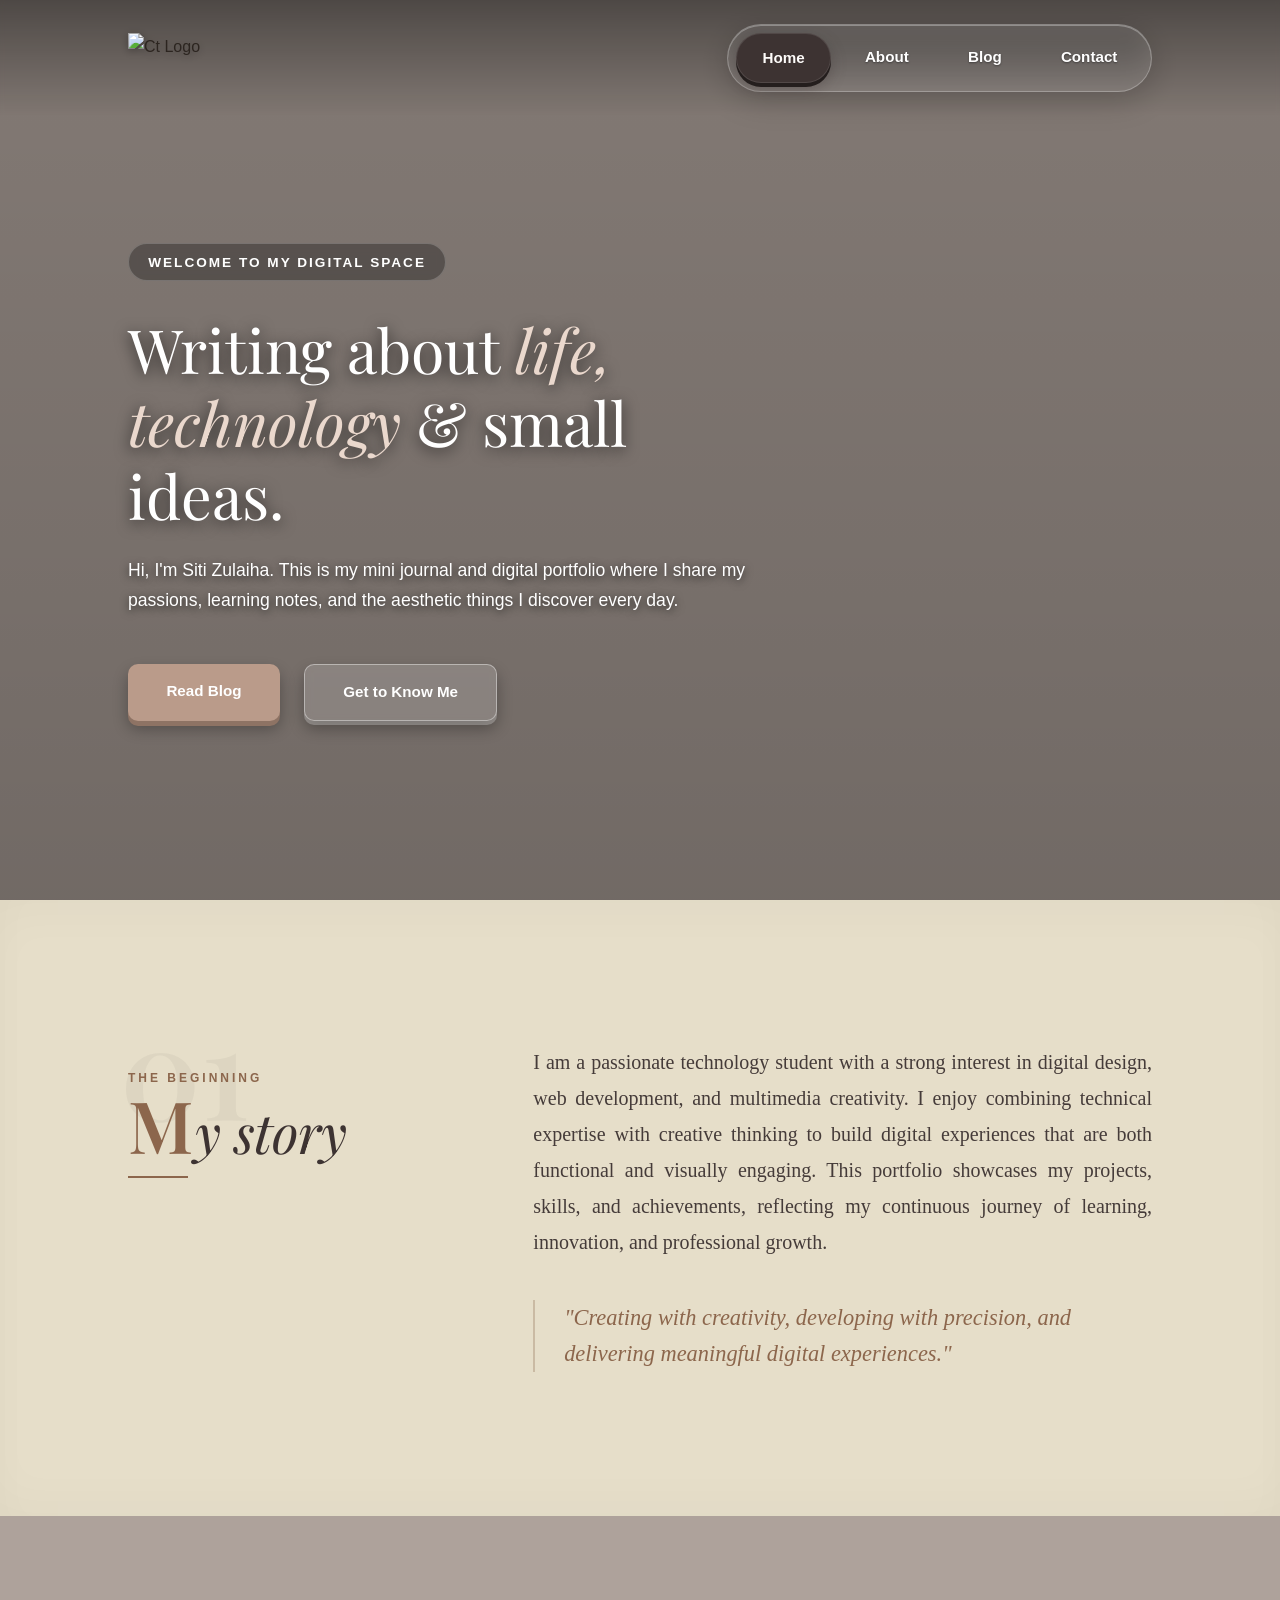
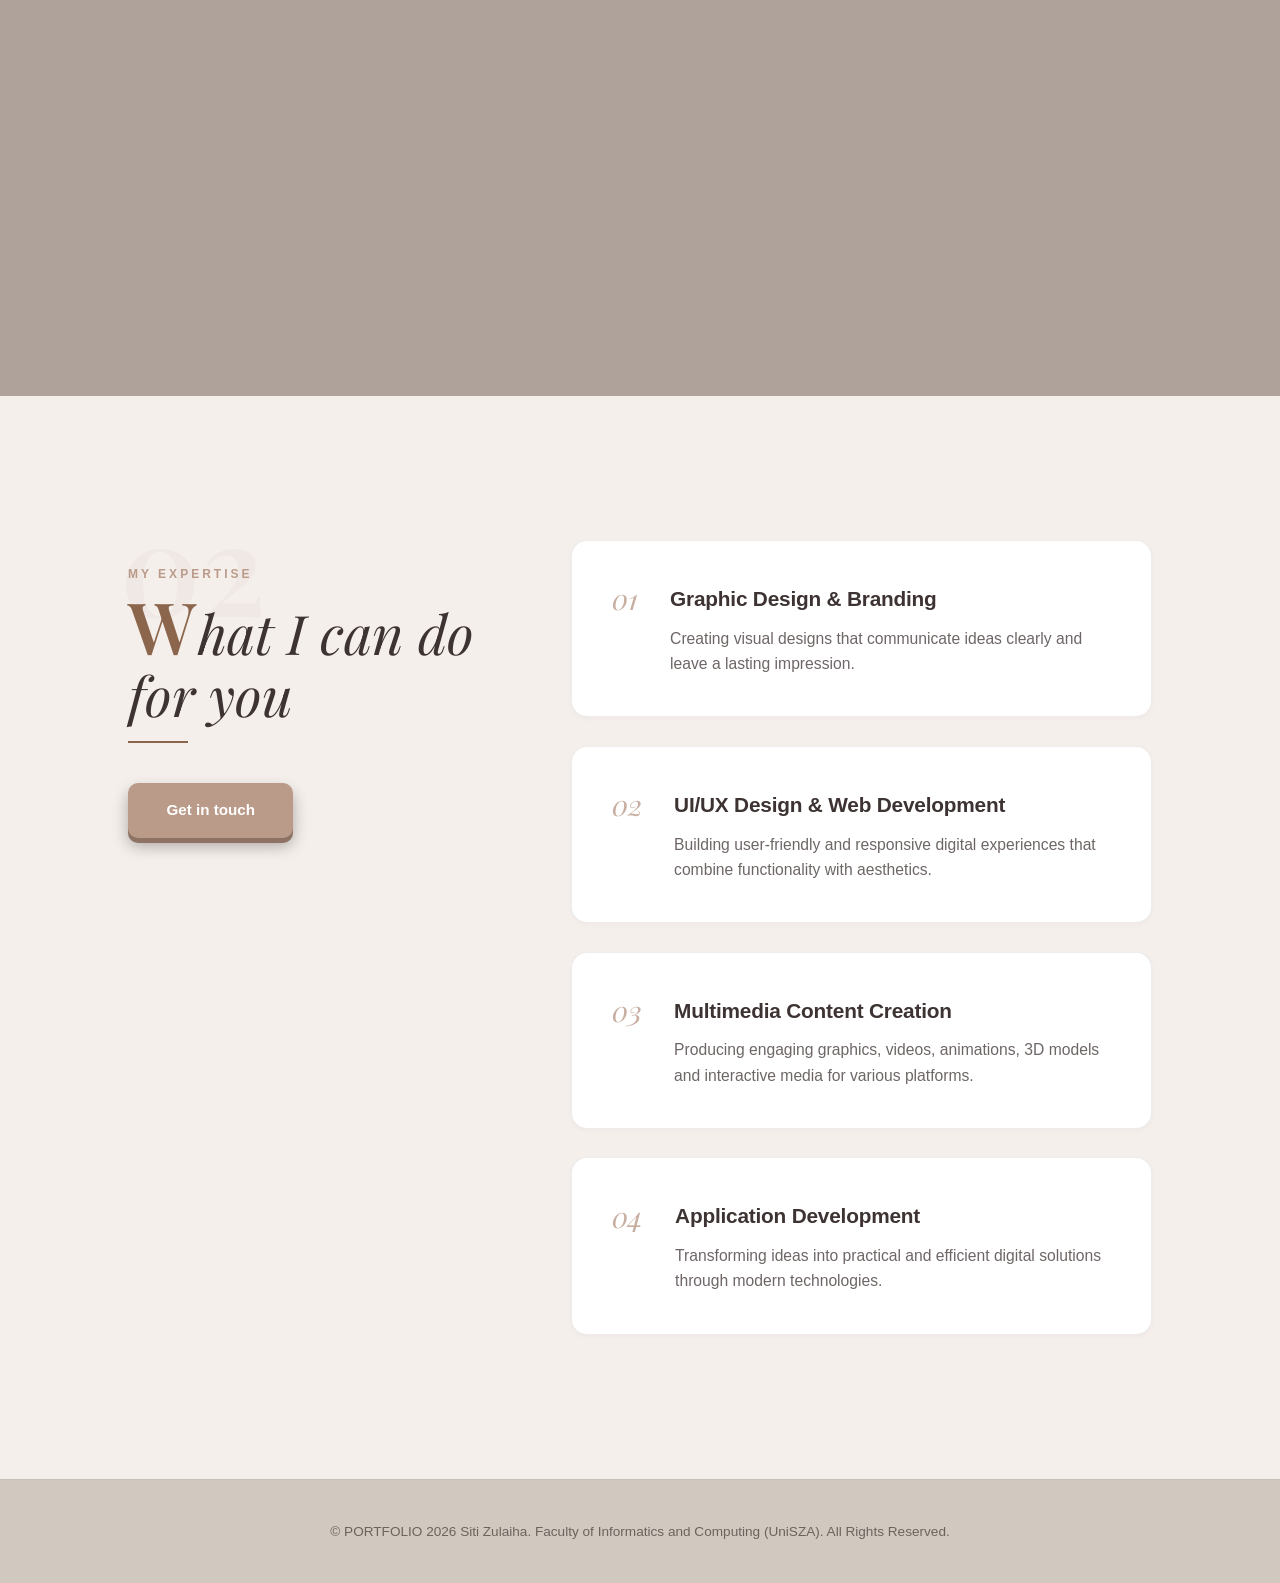
==== index.html @ e587c6ee "Fix image source and HTML entity issues Updated image source and fixed HTML entities." ====
<!DOCTYPE html>
<html lang="en">
<head>
    <meta charset="UTF-8">
    <meta name="viewport" content="width=device-width, initial-scale=1.0">
    <title>Siti Zulaiha | Personal Blog</title>

    <link rel="icon" type="image/png" href="Logo Blog.PNG">

    <link rel="stylesheet" href="style.css">
    <link rel="preconnect" href="https://fonts.googleapis.com">
    <link rel="preconnect" href="https://fonts.gstatic.com" crossorigin>
    <link href="https://fonts.googleapis.com/css2?family=Plus+Jakarta+Sans:wght=300;400;600&family=Playfair+Display:ital,wght=0,400;0,600;1,400&display=swap" rel="stylesheet">
</head>
<body>

    <div class="hero-master-container">
        
        <header>
            <div class="logo-container">
                <img src="Logo Blog.PNG" alt="Ct Logo" class="blog-logo">
            </div>
            <nav class="glass-nav-container">
                <a href="index.html" class="nav-btn-3d active">Home</a>
                <a href="about.html" class="nav-btn-3d">About</a>
                <a href="blog.html" class="nav-btn-3d">Blog</a>
                <a href="contact.html" class="nav-btn-3d">Contact</a>
            </nav>
        </header>

        <main class="hero-content">
            <div class="hero-text-side">
                <p class="sub-title">Welcome to My Digital Space</p>
                <h1>Writing about <span>life, technology</span> & small ideas.</h1>
                <p class="description">
                    Hi, I'm Siti Zulaiha. This is my mini journal and digital portfolio where I share my passions, learning notes, and the aesthetic things I discover every day.
                </p>
                <div class="cta-buttons">
                    <a href="blog.html" class="btn-3d-primary">Read Blog</a>
                    <a href="about.html" class="btn-3d-secondary">Get to Know Me</a>
                </div>
            </div>
        </main>
        
    </div>

    <section class="story-section">
        <div class="story-container">
            <div class="story-title">
                <span class="story-watermark">01</span>
                <p class="story-subtitle-tag">The Beginning</p>
                <h2>My story</h2>
            </div>
            <div class="story-text">
                <p class="story-p-newroman">
                    I am a passionate technology student with a strong interest in digital design, web development, and multimedia creativity. I enjoy combining technical expertise with creative thinking to build digital experiences that are both functional and visually engaging. This portfolio showcases my projects, skills, and achievements, reflecting my continuous journey of learning, innovation, and professional growth.
                </p>
                <blockquote class="story-quote">
                    "Creating with creativity, developing with precision, and delivering meaningful digital experiences."
                </blockquote>
            </div>
        </div>
    </section>

    <div class="services-banner"></div>

    <section class="services-section">
        <div class="services-grid">
            
            <div class="services-left">
                <span class="services-watermark">02</span>
                <p class="services-tag">My Expertise</p>
                <h2>What I can do for you</h2>
                <div class="cta-bottom">
                    <a href="contact.html" class="btn-3d-primary">Get in touch</a>
                </div>
            </div>
            
            <div class="services-right">
                
                <div class="service-card">
                    <span class="service-num">01</span>
                    <div class="service-card-content">
                        <h3>Graphic Design & Branding</h3>
                        <p>Creating visual designs that communicate ideas clearly and leave a lasting impression.</p>
                    </div>
                </div>

                <div class="service-card">
                    <span class="service-num">02</span>
                    <div class="service-card-content">
                        <h3>UI/UX Design & Web Development</h3>
                        <p>Building user-friendly and responsive digital experiences that combine functionality with aesthetics.</p>
                    </div>
                </div>

                <div class="service-card">
                    <span class="service-num">03</span>
                    <div class="service-card-content">
                        <h3>Multimedia Content Creation</h3>
                        <p>Producing engaging graphics, videos, animations, 3D models and interactive media for various platforms.</p>
                    </div>
                </div>

                <div class="service-card">
                    <span class="service-num">04</span>
                    <div class="service-card-content">
                        <h3>Application Development</h3>
                        <p>Transforming ideas into practical and efficient digital solutions through modern technologies.</p>
                    </div>
                </div>

            </div>
        </div>
    </section>

    <footer>
        <p>&copy; PORTFOLIO 2026 Siti Zulaiha. Faculty of Informatics and Computing (UniSZA). All Rights Reserved.</p>
    </footer>

   
    <script>
   
        const audioPath = encodeURI('click.mp3');
        const clickAudio = new Audio('click.mp3');
        
       
        clickAudio.preload = 'auto';
        clickAudio.load();

        
        const targetSelectors = '.btn-3d-primary, .btn-3d-secondary, .nav-btn-3d';
        const buttons = document.querySelectorAll(targetSelectors);

        
        buttons.forEach(button => {
            button.addEventListener('click', (e) => {
              
                clickAudio.currentTime = 0; 
                let playPromise = clickAudio.play();
                
                if (playPromise !== undefined) {
                    playPromise.catch(error => {
                        console.log;
                    });
                }
            });
        });

       
        document.addEventListener('click', (e) => {
            const element = e.target;
            
            if (element.tagName === 'A') {
                const text = element.innerText.trim().toLowerCase();
                const allowedTexts = ['home', 'about', 'blog', 'contact', 'read blog', 'get to know me', 'get in touch'];
                
                if (allowedTexts.includes(text)) {
                    clickAudio.currentTime = 0;
                    clickAudio.play().catch(() => {});
                }
            }
        });
    </script>

</body>
</html>
---- style.css ----
:root {
    --bg-color: #FDFBF9;       
    --text-color: #3D3332;     
    --accent-color: #BA9B8A;   
    --accent-shadow: #8E7364;  
    --font-serif: 'Playfair Display', Georgia, serif;
    --font-sans: 'Plus Jakarta Sans', sans-serif;
    --story-bg: #E6DEC9;       
}

* {
    margin: 0;
    padding: 0;
    box-sizing: border-box;
}

html {
    scroll-behavior: smooth;
}

body {
    background-color: var(--bg-color);
    color: var(--text-color);
    font-family: var(--font-sans);
    line-height: 1.7;
    -webkit-font-smoothing: antialiased;
}


.hero-master-container {
    position: relative;
    width: 100%;
    min-height: 100vh; 
    background-image: linear-gradient(rgba(0, 0, 0, 0.25), rgba(0, 0, 0, 0.35)), url('Wallpaper HomePage.jpeg');
    background-size: cover;
    background-position: center;
    background-repeat: no-repeat;
    display: flex;
    flex-direction: column;
}


header {
    display: flex;
    justify-content: space-between;
    align-items: center;
    padding: 1.5rem 10%;
    width: 100%;
    position: fixed;            
    top: 0;
    left: 0;
    z-index: 1000;              
    background: linear-gradient(to bottom, rgba(0,0,0,0.4) 0%, rgba(0,0,0,0) 100%);
    backdrop-filter: blur(2px);
    -webkit-backdrop-filter: blur(2px);
}

.logo-container {
    display: flex;
    align-items: center;
}

.blog-logo {
    height: 50px;              
    width: auto;
    object-fit: contain;
    filter: drop-shadow(0px 2px 4px rgba(0,0,0,0.3)); 
}

.glass-nav-container {
    display: flex;
    gap: 0.5rem;
    background: rgba(255, 255, 255, 0.12); 
    padding: 0.5rem;
    border-radius: 100px;
    backdrop-filter: blur(15px);
    -webkit-backdrop-filter: blur(15px);
    border: 1px solid rgba(255, 255, 255, 0.25);
    box-shadow: 0 8px 32px rgba(0, 0, 0, 0.2),
                inset 0 1px 0 rgba(255, 255, 255, 0.3);
}

.nav-btn-3d {
    text-decoration: none;
    color: #FFFFFF; 
    font-weight: 600;
    font-size: 0.95rem;
    padding: 0.7rem 1.6rem;
    border-radius: 100px;
    position: relative;
    text-shadow: 0 1px 2px rgba(0, 0, 0, 0.4);
    background-color: transparent;
    transition: all 0.35s cubic-bezier(0.34, 1.56, 0.64, 1); 
}

.nav-btn-3d.active {
    color: #FDFBF9 !important;          
    background-color: #3D3332;          
    text-shadow: none;
    font-weight: 700;
    border: 1px solid rgba(255, 255, 255, 0.1);
    box-shadow: 0px 4px 0px #241E1D, 
                0px 6px 15px rgba(61, 51, 50, 0.4); 
}

.nav-btn-3d:hover {
    color: #FFFFFF !important;
    background-color: var(--accent-color); 
    text-shadow: none;
    transform: translateY(-3px) scale(1.08); 
    box-shadow: 0px 8px 20px rgba(186, 155, 138, 0.4), 
                0px 4px 0px var(--accent-shadow); 
}

.nav-btn-3d.active:hover {
    background-color: #524544; 
    transform: translateY(-3px) scale(1.08); 
    box-shadow: 0px 8px 20px rgba(61, 51, 50, 0.35), 
                0px 4px 0px #241E1D;
}

.nav-btn-3d:active, .nav-btn-3d.active:active {
    transform: translateY(4px) scale(0.92) !important;
    box-shadow: 0px 0px 0px transparent !important;
    transition: all 0.05s ease !important; 
}


.hero-content {
    flex: 1;
    display: flex;
    align-items: center;
    padding: 8rem 10% 4rem 10%; 
    position: relative;
    z-index: 5;
}

.hero-text-side {
    max-width: 650px;
}

.sub-title {
    font-size: 0.85rem;
    text-transform: uppercase;
    letter-spacing: 2px;
    color: #FFFFFF;            
    font-weight: 600;          
    background-color: rgba(0, 0, 0, 0.3); 
    padding: 0.4rem 1.2rem;
    border-radius: 50px;       
    margin-bottom: 2rem;
    display: inline-block;
    backdrop-filter: blur(4px);
    border: 1px solid rgba(255, 255, 255, 0.2);
}

.hero-text-side h1 {
    font-family: var(--font-serif);
    font-size: 3.8rem;
    font-weight: 400;
    line-height: 1.2;
    margin-bottom: 1.5rem;
    color: #FFFFFF; 
    text-shadow: 0 3px 15px rgba(0, 0, 0, 0.7); 
}

.hero-text-side h1 span {
    font-style: italic;
    color: #EAD8CD; 
}

.description {
    font-size: 1.1rem;
    font-weight: 400;
    margin-bottom: 3rem;
    color: #FFFFFF;
    text-shadow: 0 2px 8px rgba(0, 0, 0, 0.7);
}


.cta-buttons {
    display: flex;
    gap: 1.5rem;
}

.btn-3d-primary {
    text-decoration: none;
    display: inline-block;
    background-color: var(--accent-color);
    color: #FFFFFF;
    padding: 0.9rem 2.4rem;
    border-radius: 10px;
    font-size: 0.95rem;
    font-weight: 600;
    border: none;
    position: relative;
    cursor: pointer;
    transition: all 0.15s cubic-bezier(0.25, 0.8, 0.25, 1);
    box-shadow: 0px 5px 0px var(--accent-shadow), 
                0px 8px 15px rgba(0, 0, 0, 0.3);
}

.btn-3d-primary:hover {
    transform: translateY(-2px); 
    background-color: #C6A796;   
    box-shadow: 0px 7px 0px var(--accent-shadow), 
                0px 12px 20px rgba(0, 0, 0, 0.35);
}

.btn-3d-primary:active {
    transform: translateY(6px) scale(0.95) !important;
    box-shadow: 0px 1px 0px var(--accent-shadow), 
                0px 2px 4px rgba(0, 0, 0, 0.2) !important;
    transition: all 0.05s ease !important;
}

.btn-3d-secondary {
    text-decoration: none;
    display: inline-block;
    background-color: rgba(255, 255, 255, 0.15);
    color: #FFFFFF;
    padding: 0.9rem 2.4rem;
    border-radius: 10px;
    font-size: 0.95rem;
    font-weight: 600;
    cursor: pointer;
    backdrop-filter: blur(4px);
    transition: all 0.15s cubic-bezier(0.25, 0.8, 0.25, 1);
    border: 1px solid rgba(255, 255, 255, 0.4);
    box-shadow: 0px 4px 0px rgba(255, 255, 255, 0.25), 
                0px 8px 15px rgba(0, 0, 0, 0.3);
}

.btn-3d-secondary:hover {
    transform: translateY(-2px);
    background-color: rgba(255, 255, 255, 0.25);
    border-color: rgba(255, 255, 255, 0.6);
    box-shadow: 0px 6px 0px rgba(255, 255, 255, 0.35), 
                0px 12px 20px rgba(0, 0, 0, 0.35);
}

.btn-3d-secondary:active {
    transform: translateY(5px) scale(0.95) !important;
    box-shadow: 0px 1px 0px rgba(255, 255, 255, 0.15), 
                0px 2px 4px rgba(0, 0, 0, 0.2) !important;
    transition: all 0.05s ease !important;
}


.story-section {
    padding: 9rem 10%;
    background-color: var(--story-bg); 
    box-shadow: inset 0 20px 40px rgba(0, 0, 0, 0.02), 
                inset 0 -20px 40px rgba(0, 0, 0, 0.02);
}

.story-container {
    display: grid;
    grid-template-columns: 1fr 2fr;
    gap: 6rem;
    max-width: 1100px;
    margin: 0 auto;
    align-items: flex-start;
}

.story-title {
    position: relative;
    padding-top: 1.5rem;
}

.story-watermark {
    font-family: var(--font-serif);
    font-size: 8rem;
    font-weight: 600;
    color: rgba(61, 51, 50, 0.05); 
    position: absolute;
    top: -2.5rem;
    left: -0.5rem;
    line-height: 1;
    z-index: 1;
    user-select: none;
}

.story-subtitle-tag {
    font-size: 0.75rem;
    text-transform: uppercase;
    letter-spacing: 3px;
    color: #8C664C;
    font-weight: 600;
    margin-bottom: 0.5rem;
    position: relative;
    z-index: 2;
}

.story-title h2 {
    font-family: var(--font-serif);
    font-size: 3.4rem;
    font-weight: 400;
    font-style: italic;
    color: var(--text-color); 
    line-height: 1.1;
    letter-spacing: -0.5px;
    position: relative;
    z-index: 2;
    padding-bottom: 1rem;
    display: inline-block;
}

.story-title h2::after {
    content: '';
    position: absolute;
    bottom: 0;
    left: 0;
    width: 60px;
    height: 2px;
    background-color: #8C664C;
}

.story-title h2::first-letter {
    font-size: 4.5rem;
    font-weight: 600;
    color: #8C664C;
    font-style: normal;
    padding-right: 2px;
    line-height: 0.8;
}

.story-p-newroman {
    font-family: 'Times New Roman', Times, serif;
    font-size: 1.25rem; 
    color: var(--text-color); 
    line-height: 1.8;
    margin-bottom: 2.5rem;
    text-align: justify; 
    opacity: 0.95;
}

.story-quote {
    font-family: 'Times New Roman', Times, serif;
    font-size: 1.4rem;
    font-style: italic;
    color: #8C664C; 
    border-left: 2px solid rgba(140, 102, 76, 0.3); 
    padding-left: 1.8rem;
    line-height: 1.6;
}

.services-banner {
    width: 100%;
    height: 480px; 
    background-image: url('Image HomePage.jpeg');
    background-size: cover;
    background-position: center;
    background-repeat: no-repeat;
}


.services-section {
    padding: 9rem 10%;
    background-color: #F5EFEB; 
}

.services-grid {
    display: grid;
    grid-template-columns: 1fr 1.6fr;
    gap: 5rem;
    max-width: 1200px;
    margin: 0 auto;
    align-items: flex-start;
}

.services-left {
    position: relative;
    padding-top: 1.5rem;
}

.services-watermark {
    font-family: var(--font-serif);
    font-size: 8rem;
    font-weight: 600;
    color: rgba(90, 75, 74, 0.04); 
    position: absolute;
    top: -2.5rem;
    left: -0.5rem;
    line-height: 1;
    z-index: 1;
    user-select: none;
}

.services-tag {
    font-size: 0.75rem;
    text-transform: uppercase;
    letter-spacing: 3px;
    color: var(--accent-color);
    font-weight: 600;
    margin-bottom: 0.8rem;
    position: relative;
    z-index: 2;
}

.services-left h2 {
    font-family: var(--font-serif);
    font-size: 3.4rem;
    font-weight: 400;
    font-style: italic;
    color: var(--text-color);
    line-height: 1.15;
    margin-bottom: 2.5rem;
    position: relative;
    z-index: 2;
    padding-bottom: 1rem;
    display: inline-block;
}

.services-left h2::after {
    content: '';
    position: absolute;
    bottom: 0;
    left: 0;
    width: 60px;
    height: 2px;
    background-color: #8C664C;
}

.services-left h2::first-letter {
    font-size: 4.5rem;
    font-weight: 600;
    color: #8C664C;
    font-style: normal;
    padding-right: 2px;
    line-height: 0.8;
}

.services-right {
    display: flex;
    flex-direction: column;
    gap: 1.8rem;
}

.service-card {
    background: #FFFFFF;
    border: 1px solid rgba(90, 75, 74, 0.1);
    padding: 2.5rem;
    border-radius: 16px;
    display: flex;
    gap: 2rem;
    align-items: flex-start;
    cursor: pointer;              
    position: relative;
    transform: translateY(0);
    transition: transform 0.3s cubic-bezier(0.34, 1.56, 0.64, 1), background-color 0.3s ease, border-color 0.3s ease, box-shadow 0.3s cubic-bezier(0.34, 1.56, 0.64, 1);
    box-shadow: 0px 2px 4px rgba(90, 75, 74, 0.04);
}

.service-card:hover {
    background-color: #3D3332;         
    border-color: #241E1D;             
    transform: translateY(-8px); 
    box-shadow: 0px 8px 0px #241E1D, 0px 15px 25px rgba(61, 51, 50, 0.25);
}

.service-num {
    font-family: var(--font-serif);
    font-size: 1.8rem;
    font-style: italic;
    font-weight: 400;
    color: var(--accent-color);
    opacity: 0.8;
    line-height: 1;
    padding-top: 0.2rem;
    transition: all 0.3s ease;
}

.service-card:hover .service-num {
    opacity: 1;
    transform: scale(1.1);
}

.service-card-content h3 {
    font-size: 1.3rem;
    font-weight: 600;
    color: var(--text-color);
    margin-bottom: 0.6rem;
    letter-spacing: -0.2px;
    transition: color 0.3s ease;
}

.service-card:hover .service-card-content h3 {
    color: #FFFFFF;
}

.service-card-content p {
    font-size: 0.98rem;
    color: var(--text-color);
    opacity: 0.75;
    line-height: 1.6;
    transition: color 0.3s ease;
}

.service-card:hover .service-card-content p {
    color: #FDFBF9;
    opacity: 0.9;
}

.service-card:active {
    transform: translateY(4px) !important;
    box-shadow: 0px 2px 0px #241E1D, 0px 4px 10px rgba(61, 51, 50, 0.2) !important;
    transition: all 0.05s ease !important;
}


@media (max-width: 968px) {
    .hero-content {
        padding-top: 12rem; 
        text-align: center;
    }
    .services-banner {
        height: 300px; 
    }
    .story-container, .services-grid {
        grid-template-columns: 1fr;
        gap: 4rem;
        text-align: center;
    }
    .services-left {
        position: static;
    }
    header {
        position: static; 
        flex-direction: column;
        gap: 1.5rem;
        padding: 2rem 5%;
        background: none;
    }
    .glass-nav-container {
        border-radius: 20px;
        flex-direction: column;
        width: 100%;
        padding: 0.5rem;
        gap: 0.2rem;
    }
    .nav-btn-3d {
        text-align: center;
        width: 100%;
    }
    .hero-text-side h1, .story-title h2, .services-left h2 {
        font-size: 2.6rem;
    }
    .story-watermark, .services-watermark {
        left: 50%;
        transform: translateX(-50%);
        top: -1.5rem;
    }
    .story-title h2::after, .services-left h2::after {
        left: 50%;
        transform: translateX(-50%);
    }
    .service-card {
        flex-direction: column;
        align-items: center;
        text-align: center;
        padding: 2rem;
        gap: 1rem;
    }
    .cta-buttons, .cta-bottom {
        display: flex;
        justify-content: center;
    }
    .story-p-newroman {
        text-align: center;
    }
    .story-quote {
        border-left: none;
        border-top: 2px solid rgba(140, 102, 76, 0.2);
        padding-left: 0;
        padding-top: 1.5rem;
    }
   
    .editorial-poster-card {
        grid-template-columns: 1fr !important;
        padding: 3rem 2rem !important;
        height: auto !important;
        text-align: center;
    }
    .vertical-bg-text {
        position: relative !important;
        transform: none !important;
        writing-mode: horizontal-tb !important;
        font-size: 4rem !important;
        margin-bottom: 2rem;
        text-align: center;
        width: 100% !important;
        height: auto !important;
        top: 0 !important;
        left: 0 !important;
    }
    .poster-image-wrap {
        justify-content: center !important;
        margin-bottom: 2rem;
    }
    .siti-portrait-img {
        max-height: 350px !important;
    }
    .poster-text-contents {
        padding-left: 0 !important;
    }
    .poster-top-tag {
        text-align: center !important;
    }
    .poster-top-tag::after {
        display: none !important;
    }
}


.about-master-container {
    width: 100%;
    min-height: 100vh;
    background-color: #F5F0E6; 
    display: flex;
    flex-direction: column;
}

.about-content-workspace {
    flex: 1;
    padding: 9rem 2rem 4rem 2rem; 
    display: flex;
    align-items: center;
    justify-content: center;
}


.editorial-poster-card {
    background-color: #EFE9D9; 
    width: 100%;
    max-width: 820px; 
    height: 850px;    
    position: relative;
    display: flex;
    flex-direction: row; 
    box-sizing: border-box;
    
   
    border-radius: 24px; 
    overflow: hidden; 

    
    border: 4px solid #947F5C; 

    
    box-shadow: 
        inset 0px 4px 0px rgba(255, 255, 255, 0.4), 
        0px 4px 0px #837050,
        0px 8px 0px #726145,
        0px 20px 40px rgba(44, 37, 32, 0.25); 
        
    transition: all 0.3s ease;
}


.poster-left-column {
    width: 50%; 
    height: 100%;
    position: relative; 
    display: flex;
    justify-content: center;
    align-items: flex-end;
    box-sizing: border-box;
}

/* Kontainer Teks Gergasi */
.giant-skinny-text-wrap {
    position: absolute;
    top: 6%;
    left: 2rem;
    width: 120%; 
    display: flex;
    flex-direction: column;
    gap: 1.5rem; 
    z-index: 1; 
    pointer-events: none;
}


.skinny-text-row {
    font-family: 'Bebas Neue', sans-serif; 
    font-size: 304px; 
    font-weight: 400;
    text-transform: uppercase;
    color: #F7F4EB; 
    line-height: 0.72; 
    letter-spacing: -2px; 
    margin: 0;
    position: relative; 
    z-index: 2; 
    
    text-shadow: 
        1px 1px 0px #D8CDBC,
        2px 2px 0px #D8CDBC,
        3px 3px 0px #C9BEAC,
        4px 4px 0px #C9BEAC,
        5px 5px 0px #BBAF9C,
        6px 6px 0px #BBAF9C,
        7px 7px 15px rgba(44, 37, 32, 0.15);
}


.skinny-text-row::before {
    position: absolute;
    top: -25px;  
    left: -15px; 
    z-index: -1; 
    
    color: transparent;
    -webkit-text-stroke: 2px rgba(148, 127, 92, 0.12); 
    
    font-family: 'Bebas Neue', sans-serif;
    font-size: 304px;
    letter-spacing: -2px;
}

.giant-skinny-text-wrap .skinny-text-row:nth-child(1)::before {
    content: "ABOUT";
}

.giant-skinny-text-wrap .skinny-text-row:nth-child(2)::before {
    content: "ME";
}


.poster-image-wrap {
    position: absolute;
    bottom: 0;
    right: -140px; 
    height: 75%; 
    width: auto;
    z-index: 3; 
    pointer-events: none;
    display: flex;
    align-items: flex-end;
}

.siti-portrait-img {
    height: 100%;
    width: auto;
    object-fit: contain;
    display: block;
}

.poster-bottom-left-tag {
    position: absolute;
    bottom: 5%;
    left: 2rem;
    font-family: 'Montserrat', sans-serif;
    font-size: 0.75rem;
    font-weight: 700;
    letter-spacing: 0.5px;
    color: #2C2520; 
    z-index: 4;
}


.poster-right-column {
    width: 50%;
    height: 100%;
    display: flex;
    align-items: center; 
    justify-content: center;
   
    padding: 7rem 3.5rem 3rem 1rem; 
    box-sizing: border-box;
    z-index: 4; 
}

.biography-text-wrapper {
    display: flex;
    flex-direction: column;
    width: 100%;
    max-width: 340px; 
}

.poster-headline {
    font-family: 'Montserrat', sans-serif;
    font-size: 0.95rem; 
    font-weight: 700;
    letter-spacing: 0.5px;
    line-height: 1.4;
    color: #2C2520;
    margin: 0 0 1.5rem 0; 
    text-transform: uppercase;
    border-left: 3px solid #A38A61; 
    padding-left: 12px;
}

.poster-body-story {
    background-color: #947F5C; 
    padding: 2.2rem 2rem; 
    border-radius: 12px; 
    box-shadow: 0px 15px 35px rgba(44, 37, 32, 0.08); 
    box-sizing: border-box;
}

.poster-body-story h3 {
    font-family: 'Montserrat', sans-serif;
    font-size: 0.85rem;
    font-weight: 700;
    letter-spacing: 1.5px;
    color: #EFE9D9; 
    margin: 0 0 1rem 0; 
    text-transform: uppercase;
}

.poster-body-story p {
    font-family: 'Montserrat', sans-serif;
    font-size: 0.78rem;
    font-weight: 500;
    line-height: 1.7; 
    letter-spacing: 0.2px;
    color: #FBF7E9; 
    text-align: justify; 
    margin: 0;
}

@media (max-width: 768px) {
    .editorial-poster-card {
        flex-direction: column;
        height: auto;
        padding: 3rem 1.5rem;
        background-color: #EFE9D9;
    }
    .poster-left-column {
        width: 100%;
        height: 500px;
    }
    .giant-skinny-text-wrap {
        left: 0;
        width: 100%;
    }
    .skinny-text-row {
        font-size: 180px; 
    }
    .poster-image-wrap {
        right: 0;
        width: 100%;
        justify-content: center;
    }
    .poster-bottom-left-tag {
        left: 0;
        bottom: 0;
    }
    .poster-right-column {
        width: 100%;
        padding: 3rem 0 0 0;
    }
}


.value-vision-section {
    background-color: #F5F0E6; 
    padding: 6rem 10% 8rem 10%;
    display: flex;
    justify-content: center;
}

.value-vision-container {
    width: 100%;
    max-width: 1100px;
    display: grid;
    grid-template-columns: 1.2fr 0.8fr; 
    gap: 6rem;
    align-items: flex-start;
}


.section-split-title {
    font-family: var(--font-serif);
    font-size: 2.2rem;
    font-weight: 400;
    font-style: italic;
    color: #2C2520;
    margin-bottom: 2rem;
    position: relative;
}

.section-split-title::after {
    content: '';
    position: absolute;
    bottom: -8px;
    left: 0;
    width: 40px;
    height: 2px;
    background-color: #947F5C;
}

.section-lead-text {
    font-family: 'Montserrat', sans-serif;
    font-size: 0.92rem;
    line-height: 1.8;
    color: #3D3332;
    opacity: 0.85;
    margin-bottom: 3rem;
    text-align: justify;
}


.value-list {
    display: flex;
    flex-direction: column;
    gap: 2.5rem;
}

.value-item {
    display: flex;
    gap: 1.5rem;
    align-items: flex-start;
}

.value-num-tag {
    font-family: var(--font-serif);
    font-size: 1.3rem;
    font-weight: 600;
    font-style: italic;
    color: #947F5C; 
    background: rgba(148, 127, 92, 0.1);
    padding: 0.2rem 0.6rem;
    border-radius: 6px;
    line-height: 1;
}

.value-item-text h4 {
    font-family: 'Montserrat', sans-serif;
    font-size: 1.05rem;
    font-weight: 700;
    color: #2C2520;
    margin-bottom: 0.5rem;
}

.value-item-text p {
    font-family: 'Montserrat', sans-serif;
    font-size: 0.88rem;
    line-height: 1.7;
    color: #554844;
    text-align: justify;
}


.vision-sticky-box {
    position: sticky;
    top: 8rem; 
}

.vision-quote-card {
    background-color: #EFE9D9; 
    padding: 2.5rem;
    border-radius: 16px;
    border: 1px solid rgba(148, 127, 92, 0.2);
    box-shadow: 0px 10px 30px rgba(44, 37, 32, 0.04);
}

.vision-quote-card p {
    font-family: 'Montserrat', sans-serif;
    font-size: 0.9rem;
    line-height: 1.8;
    color: #2C2520;
    text-align: justify;
    margin-bottom: 1.5rem;
}

.vision-quote-card p:last-child {
    margin-bottom: 0;
}

.vision-course-highlight {
    border-top: 1px dashed rgba(148, 127, 92, 0.3);
    padding-top: 1.5rem;
    font-style: italic;
    color: #554844 !important;
}


@media (max-width: 968px) {
    .value-vision-container {
        grid-template-columns: 1fr; 
        gap: 4rem;
    }
    .value-vision-section {
        padding: 5rem 5% 5rem 5%;
    }
    .vision-sticky-box {
        position: static;
    }
}


footer {
    text-align: center;
    padding: 2.5rem;
    font-size: 0.85rem;
    opacity: 0.5;
    background-color: #F5F0E6;
    color: #2C2520;
    border-top: 1px solid rgba(44, 37, 32, 0.08);
}


.interests-section {
    background-color: #FDFBF9; 
    padding: 8rem 10%;
}

.interests-container {
    max-width: 1100px;
    margin: 0 auto;
}

.interests-header {
    position: relative;
    padding-top: 1.5rem;
    margin-bottom: 4.5rem;
}

.interests-watermark {
    font-family: var(--font-serif);
    font-size: 8rem;
    font-weight: 600;
    color: rgba(148, 127, 92, 0.04); 
    position: absolute;
    top: -2.5rem;
    left: -0.5rem;
    line-height: 1;
    z-index: 1;
    user-select: none;
}

.interests-header h2 {
    font-family: var(--font-serif);
    font-size: 3.4rem;
    font-weight: 400;
    font-style: italic;
    color: var(--text-color);
    line-height: 1.1;
    position: relative;
    z-index: 2;
    padding-bottom: 1rem;
    display: inline-block;
}

.interests-header h2::after {
    content: '';
    position: absolute;
    bottom: 0;
    left: 0;
    width: 60px;
    height: 2px;
    background-color: #947F5C;
}

.interests-header h2::first-letter {
    font-size: 4.5rem;
    font-weight: 600;
    color: #947F5C;
    font-style: normal;
    padding-right: 2px;
    line-height: 0.8;
}

.interests-grid {
    display: grid;
    grid-template-columns: repeat(auto-fit, minmax(320px, 1fr));
    gap: 2.5rem;
}

.interest-card {
    background-color: #EFE9D9; 
    border: 2px solid #947F5C;
    border-radius: 20px;
    padding: 3rem 2.2rem;
    position: relative;
    transform: translateY(0);
    transition: transform 0.3s cubic-bezier(0.34, 1.56, 0.64, 1), 
                box-shadow 0.3s cubic-bezier(0.34, 1.56, 0.64, 1),
                background-color 0.3s ease;
    
    box-shadow: 
        inset 0px 4px 0px rgba(255, 255, 255, 0.4), 
        0px 4px 0px #837050,
        0px 12px 25px rgba(44, 37, 32, 0.12);
}

.interest-card::before {
    content: '✦';
    position: absolute;
    top: 2rem;
    right: 2.2rem;
    font-size: 1.4rem;
    color: #947F5C;
    transition: transform 0.4s ease, color 0.3s ease;
}

.interest-card h3 {
    font-family: 'Montserrat', sans-serif;
    font-size: 1.25rem;
    font-weight: 700;
    color: #2C2520;
    margin-bottom: 1.2rem;
    text-transform: uppercase;
    letter-spacing: 0.3px;
    transition: color 0.3s ease;
}

.interest-card p {
    font-family: 'Montserrat', sans-serif;
    font-size: 0.88rem;
    font-weight: 500;
    line-height: 1.7;
    color: #554844;
    text-align: justify;
    transition: color 0.3s ease;
}

.interest-card:hover {
    background-color: #3D3332; 
    border-color: #241E1D;
    transform: translateY(-8px);
    box-shadow: 
        inset 0px 4px 0px rgba(255, 255, 255, 0.1),
        0px 8px 0px #241E1D, 
        0px 20px 35px rgba(61, 51, 50, 0.25);
}

.interest-card:hover::before {
    color: var(--accent-color);
    transform: rotate(90deg) scale(1.2);
}

.interest-card:hover h3 {
    color: #FFFFFF;
}

.interest-card:hover p {
    color: #FDFBF9;
    opacity: 0.9;
}

.interest-card:active {
    transform: translateY(4px) !important;
    box-shadow: 
        inset 0px 2px 0px rgba(255, 255, 255, 0.1),
        0px 2px 0px #241E1D, 
        0px 4px 10px rgba(61, 51, 50, 0.2) !important;
    transition: all 0.05s ease !important;
}

@media (max-width: 768px) {
    .interests-section {
        padding: 5rem 5%;
    }
    .interests-header {
        text-align: center;
        margin-bottom: 3rem;
    }
    .interests-watermark {
        left: 50%;
        transform: translateX(-50%);
        top: -1.5rem;
    }
    .interests-header h2::after {
        left: 50%;
        transform: translateX(-50%);
    }
    .interests-grid {
        grid-template-columns: 1fr;
        gap: 2rem;
    }
    .interest-card {
        padding: 2.5rem 1.8rem;
    }
}


.blog-section {
    background-color: #F5F0E6; 
    padding: 8rem 10%;
}

.blog-container {
    max-width: 1100px;
    margin: 0 auto;
}

/* Tajuk Seksyen Format Editorial */
.blog-header {
    position: relative;
    padding-top: 1.5rem;
    margin-bottom: 5rem;
}

.blog-watermark {
    font-family: var(--font-serif);
    font-size: 8rem;
    font-weight: 600;
    color: rgba(148, 127, 92, 0.04); 
    position: absolute;
    top: -2.5rem;
    left: -0.5rem;
    line-height: 1;
    z-index: 1;
    user-select: none;
}

.blog-header h2 {
    font-family: var(--font-serif);
    font-size: 3.4rem;
    font-weight: 400;
    font-style: italic;
    color: var(--text-color);
    line-height: 1.1;
    position: relative;
    z-index: 2;
    padding-bottom: 1rem;
    display: inline-block;
}

.blog-header h2::after {
    content: '';
    position: absolute;
    bottom: 0;
    left: 0;
    width: 60px;
    height: 2px;
    background-color: #947F5C;
}

.blog-header h2::first-letter {
    font-size: 4.5rem;
    font-weight: 600;
    color: #947F5C;
    font-style: normal;
    padding-right: 2px;
    line-height: 0.8;
}

/* Grid Susunan Kad Blog */
.blog-grid {
    display: grid;
    grid-template-columns: repeat(auto-fit, minmax(320px, 1fr));
    gap: 3rem;
}


.blog-card {
    background-color: #EFE9D9;
    border: 3px solid #947F5C;
    border-radius: 20px;
    overflow: hidden; 
    display: flex;
    flex-direction: column;
    position: relative;
    transform: translateY(0);
    transition: transform 0.3s cubic-bezier(0.34, 1.56, 0.64, 1), 
                box-shadow 0.3s cubic-bezier(0.34, 1.56, 0.64, 1),
                background-color 0.3s ease,
                border-color 0.3s ease;

    box-shadow: 
        inset 0px 4px 0px rgba(255, 255, 255, 0.4), 
        0px 5px 0px #837050,
        0px 15px 30px rgba(44, 37, 32, 0.1);
}


.blog-image-wrapper {
    width: 100%;
    height: 220px;
    overflow: hidden;
    position: relative;
    border-bottom: 3px solid #947F5C;
}

.blog-image-wrapper img {
    width: 100%;
    height: 100%;
    object-fit: cover;
    transition: transform 0.5s ease;
}


.blog-content {
    padding: 2.2rem 2rem;
    display: flex;
    flex-direction: column;
    flex-grow: 1;
}


.blog-meta {
    display: flex;
    justify-content: space-between;
    align-items: center;
    font-family: 'Montserrat', sans-serif;
    font-size: 0.72rem;
    font-weight: 700;
    text-transform: uppercase;
    letter-spacing: 1px;
    margin-bottom: 1.2rem;
    color: #947F5C;
    transition: color 0.3s ease;
}

.blog-category {
    background: rgba(148, 127, 92, 0.1);
    padding: 0.3rem 0.8rem;
    border-radius: 6px;
}

.blog-title {
    font-family: 'Montserrat', sans-serif;
    font-size: 1.2rem;
    font-weight: 700;
    color: #2C2520;
    line-height: 1.4;
    margin-bottom: 1rem;
    transition: color 0.3s ease;
}

.blog-excerpt {
    font-family: 'Montserrat', sans-serif;
    font-size: 0.85rem;
    font-weight: 500;
    line-height: 1.6;
    color: #554844;
    text-align: justify;
    margin-bottom: 1.8rem;
    opacity: 0.9;
    transition: color 0.3s ease;
}


.blog-readmore {
    font-family: 'Montserrat', sans-serif;
    font-size: 0.8rem;
    font-weight: 700;
    text-transform: uppercase;
    letter-spacing: 0.5px;
    color: #2C2520;
    display: inline-flex;
    align-items: center;
    gap: 0.5rem;
    margin-top: auto; 
    text-decoration: none;
    transition: color 0.3s ease;
}

.blog-readmore::after {
    content: '→';
    font-size: 1rem;
    transition: transform 0.3s ease;
}


.blog-card:hover {
    background-color: #3D3332; 
    border-color: #241E1D;
    transform: translateY(-8px);
    box-shadow: 
        inset 0px 4px 0px rgba(255, 255, 255, 0.1),
        0px 8px 0px #241E1D, 
        0px 22px 40px rgba(61, 51, 50, 0.25);
}


.blog-card:hover .blog-image-wrapper img {
    transform: scale(1.05);
}

.blog-card:hover .blog-image-wrapper {
    border-color: #241E1D;
}

.blog-card:hover .blog-title {
    color: #FFFFFF;
}

.blog-card:hover .blog-excerpt {
    color: #FDFBF9;
    opacity: 0.85;
}

.blog-card:hover .blog-meta {
    color: var(--accent-color);
}

.blog-card:hover .blog-category {
    background: rgba(255, 255, 255, 0.08);
}

.blog-card:hover .blog-readmore {
    color: var(--accent-color);
}

.blog-card:hover .blog-readmore::after {
    transform: translateX(5px);
}

/* Kesan Mekanikal Klik 3D (Active Click) */
.blog-card:active {
    transform: translateY(4px) !important;
    box-shadow: 
        inset 0px 2px 0px rgba(255, 255, 255, 0.1),
        0px 2px 0px #241E1D, 
        0px 5px 15px rgba(61, 51, 50, 0.2) !important;
    transition: all 0.05s ease !important;
}

@media (max-width: 768px) {
    .blog-section {
        padding: 5rem 5%;
    }
    .blog-header {
        text-align: center;
        margin-bottom: 3.5rem;
    }
    .blog-watermark {
        left: 50%;
        transform: translateX(-50%);
        top: -1.5rem;
    }
    .blog-header h2::after {
        left: 50%;
        transform: translateX(-50%);
    }
    .blog-grid {
        grid-template-columns: 1fr;
        gap: 2.5rem;
    }
    .blog-content {
        padding: 1.8rem 1.5rem;
    }
}


        .map-center { top: 50%; left: 50%; transform: translate(-50%, -50%); width: 160px; height: 310px; border-color: #2c2520; z-index: 5; }
        .map-center:hover { transform: translate(-50%, -53%) scale(1.05); }
        
       
        .map-top-center { top: 30px; left: 50%; transform: translateX(-50%); }
        .map-top-left { top: 75px; left: 12%; }
        .map-top-right { top: 75px; right: 12%; }
        
        
        .map-mid-left { top: 50%; left: 40px; transform: translateY(-50%); }
        .map-mid-right { top: 50%; right: 40px; transform: translateY(-50%); }
        
       
        .map-bottom-left { bottom: 75px; left: 12%; }
        .map-bottom-center { bottom: 30px; left: 50%; transform: translateX(-50%); }
        .map-bottom-right { bottom: 75px; right: 12%; }


        .iphone-mindmap-section {
            position: relative;
            width: 100%;
            max-width: 1100px;
            height: 1040px; 
            padding-top: 80px; 
            padding-bottom: 60px; 
            margin: 40px auto 40px auto; 
            background: rgba(255, 255, 255, 0.3);
            border-radius: 24px;
            border: 2px dashed #8C7662; 
            overflow: hidden; 
        }

        .mindmap-svg-background {
            position: absolute;
            top: 0;
            left: 0;
            width: 100%;
            height: 100%;
            z-index: 1;
            pointer-events: none;
        }

        
        .iphone-premium-frame {
            position: absolute;
            width: 140px;
            height: 280px;
            background: #2c2520;
            border: 3px solid #8C7662;
            border-radius: 20px;
            padding: 8px;
            box-shadow: 0px 10px 25px rgba(0,0,0,0.15);
            z-index: 2;
            transition: transform 0.3s cubic-bezier(0.175, 0.885, 0.32, 1.275);
        }

        .iphone-premium-frame:hover {
            transform: scale(1.05) translateY(-5px);
            z-index: 10;
            box-shadow: 0px 15px 35px rgba(44, 37, 32, 0.3);
        }

        .iphone-screen-content {
            width: 100%;
            height: 100%;
            background: #fff;
            border-radius: 12px;
            overflow: hidden;
            border: 1px solid #1a1512;
        }

        .iphone-screen-content img {
            width: 100%;
            height: 100%;
            object-fit: cover;
            display: block;
            cursor: pointer;
        }

        
       
        .map-top-left { top: 195px; left: 20%; transform: translate(-50%, -50%); }
        .map-top-right { top: 195px; right: 20%; transform: translate(50%, -50%); }

        .map-center { top: 520px; left: 50%; transform: translate(-50%, -50%); width: 160px; height: 310px; border-color: #2c2520; z-index: 5; }
        .map-center:hover { transform: translate(-50%, -55%) scale(1.05); }

        .map-bottom-left { top: 845px; left: 20%; transform: translate(-50%, -50%); }
        .map-bottom-right { top: 845px; right: 20%; transform: translate(50%, -50%); }

        @media (max-width: 900px) {
            .iphone-mindmap-section { height: auto; display: flex; flex-wrap: wrap; gap: 20px; justify-content: center; padding: 40px 20px; margin-top: 40px; }
            .mindmap-svg-background { display: none; }
            .iphone-premium-frame { position: relative !important; top: auto !important; left: auto !important; right: auto !important; bottom: auto !important; transform: none !important; }
            .map-center { width: 140px; height: 280px; border-color: #8C7662; }
            .map-center:hover { transform: scale(1.05) translateY(-5px) !important; }
        }

        
        .ar-iphone-gallery {
            display: grid;
            grid-template-columns: repeat(5, 1fr); 
            gap: 24px; 
            width: 100%;
            max-width: 1200px; 
            margin: 40px auto 60px auto;
            padding: 0 20px;
        }

        .ar-iphone-item {
            display: flex;
            flex-direction: column;
            align-items: center;
            width: 100%;
        }

        
        .ar-iphone-item .iphone-premium-frame-static {
            position: relative;
            width: 100%;
            aspect-ratio: 140 / 280; 
            background: #2c2520;
            border: 3px solid #8C7662;
            border-radius: 22px;
            padding: 8px;
            box-shadow: 6px 6px 0px 0px #8C7662; 
            transition: transform 0.2s cubic-bezier(0.175, 0.885, 0.32, 1.275), 
                        box-shadow 0.2s ease;
        }

        .ar-iphone-item .iphone-premium-frame-static:hover {
            transform: translate(-4px, -4px) scale(1.03);
            box-shadow: 10px 10px 0px 0px #2c2520;
        }

        
        @media (max-width: 900px) {
            .ar-iphone-gallery { 
                grid-template-columns: repeat(5, 1fr); 
                gap: 10px; 
                padding: 0 10px; 
            }
            .ar-iphone-item .iphone-premium-frame-static {
                padding: 4px; 
                border-width: 2px;
                border-radius: 12px;
                box-shadow: 3px 3px 0px 0px #8C7662;
            }
        }
        
        .project-5-gallery {
            display: grid;
            grid-template-columns: 1fr 1fr; 
            gap: 40px;                      
            max-width: 850px;               
            margin: 40px auto 60px auto;    
            padding: 0 20px;
        }
        .gallery-img-wrapper {
            background: #ffffff;
            border: 2px solid #2c2520;
            border-radius: 14px;
            overflow: hidden;
            aspect-ratio: 4 / 3;           
            box-shadow: 6px 6px 0px 0px #8C7662;
            cursor: pointer;
            transition: transform 0.2s;
        }
        .gallery-img-wrapper:hover { transform: translate(-3px, -3px); box-shadow: 9px 9px 0px 0px #2c2520; }
        .gallery-img-wrapper img { width: 100%; height: 100%; object-fit: cover; }

        
.portfolio-img, .hero-content img, .contact-grid img { 
    border: 4px solid #947f5c;          
    border-radius: 16px;                
    box-shadow: 0px 8px 0px #726145;    
    transition: all 0.3s ease;          
    display: block;
    
    /* MENGECHILKAN SAIZ DI SINI */
    width: 100%;
    max-width: 320px;      
    margin: 0 auto;         
    height: auto;
}

/* Kesan Hover */
.portfolio-img:hover, .hero-content img:hover, .contact-grid img:hover {
    transform: translateY(-4px);         
    box-shadow: 0px 12px 0px #726145;   
}

.design-testing-grid {
    display: grid;
    grid-template-columns: repeat(auto-fit, minmax(250px, 1fr));
    gap: 2rem;
    padding: 2rem;
    justify-items: center;
}


.graphic-design-card {
    display: inline-block !important; 
    cursor: pointer !important;
    transition: transform 0.3s ease-in-out, box-shadow 0.3s ease-in-out !important; 
    box-shadow: 0px 4px 10px rgba(0, 0, 0, 0.15) !important;
}


.graphic-design-card:hover {
    /* 
       translateY(-10px) = Menggerakkan gambar NAIK KE ATAS sebanyak 10px 
       scale(1.05)       = Memberikan kesan ZOOM IN sebanyak 5%
    */
    transform: translateY(-10px) scale(1.05) !important; 
    
   
    box-shadow: 0px 15px 30px rgba(0, 0, 0, 0.3) !important; 
}


.design-project-card {
    display: flex;
    flex-direction: column;
    background: #efe9d9;
    border: 4px solid #947f5c;
    border-radius: 20px;
    padding: 1.5rem;
    box-shadow: 0px 8px 0px #726145; 
    box-sizing: border-box;
    cursor: pointer;
    
   
    transition: transform 0.3s cubic-bezier(0.25, 0.8, 0.25, 1), 
                box-shadow 0.3s cubic-bezier(0.25, 0.8, 0.25, 1) !important;
}


.design-project-card:hover {
    
    transform: translateY(-12px) scale(1.03) !important;
    
    
    box-shadow: 0px 18px 0px #726145 !important;
}


.design-project-card img {
    width: 100%;
    height: auto;
    border-radius: 12px;
    border: 2px solid #947f5c;
    display: block;
    margin-bottom: 1rem;
}

 .new-vision-mission-section {
            perspective: 1500px;
        }

        
        .vision-frame, .mission-frame-card {
            background-color: #ffffff; 
            border: 1px solid #cbb8aa; 
            border-radius: 16px;
            box-shadow: 0 6px 12px rgba(44, 37, 32, 0.08); 
            
            /* Transisi super smooth untuk kesan anjalan 3D */
            transition: transform 0.4s cubic-bezier(0.175, 0.885, 0.32, 1.275), 
                        background-color 0.3s ease, 
                        box-shadow 0.4s cubic-bezier(0.175, 0.885, 0.32, 1.275),
                        border-color 0.3s ease;
            cursor: pointer;
            transform-style: preserve-3d;
        }

        
        .vision-frame:hover, .mission-frame-card:hover {
           
            transform: rotateX(8deg) translateY(-15px) translateZ(30px);
            
            background-color: #2c2520 !important; 
            border-color: #4a3f37 !important;
            
            
            box-shadow: 0 25px 40px rgba(22, 18, 15, 0.45) !important; 
        }

        
        .vision-frame:hover p {
            color: #f5efe9 !important;
        }

        
        .mission-frame-card:hover h4 {
            color: #ebdcd0 !important;
            border-bottom-color: #4a3f37 !important;
        }
        .mission-frame-card:hover p {
            color: #d7c5b8 !important;
        }

         .frame-3d-looks {
                        background: #ffffff;
                        border-radius: 16px;
                        border: 2px solid #2c2520; 
                        cursor: pointer;
                        position: relative;
                        
                       
                        box-shadow: 8px 8px 0px 0px #8C7662; 
                        
                        
                        transition: transform 0.2s cubic-bezier(0.25, 0.46, 0.45, 0.94), 
                                    box-shadow 0.2s cubic-bezier(0.25, 0.46, 0.45, 0.94),
                                    background-color 0.25s ease,
                                    border-color 0.25s ease;
                    }

                    
                    .frame-3d-looks h3, 
                    .frame-3d-looks p,
                    .frame-3d-looks div {
                        transition: color 0.2s ease, background-color 0.2s ease;
                    }

                    
                    .frame-3d-looks:hover {
                        transform: translate(4px, 4px); 
                        box-shadow: 4px 4px 0px 0px #8C7662; 
                        background-color: #2c2520; 
                        border-color: #2c2520;
                    }

                    
                    .frame-3d-looks:hover h3 {
                        color: #ffffff !important;
                    }
                    .frame-3d-looks:hover p {
                        color: #e1d4ca !important; 
                    }
                    
                    .frame-3d-looks:hover .divider-line {
                        background-color: rgba(255, 255, 255, 0.2) !important;
                    }
                    
                    
                    .frame-3d-looks:active {
                        transform: translate(8px, 8px); 
                        box-shadow: 0px 0px 0px 0px #8C7662; 
                    }

                    .hobby-interactive-card {
                        background: #ffffff; 
                        border: 1px solid #cbb8aa; 
                        border-radius: 16px; 
                        padding: 15px; 
                        box-shadow: 0 4px 15px rgba(44, 37, 32, 0.04); 
                        display: flex; 
                        flex-direction: column;
                        cursor: pointer;
                        
      
                        transition: transform 0.4s cubic-bezier(0.25, 0.46, 0.45, 0.94), 
                                    background-color 0.4s ease,
                                    box-shadow 0.4s ease, 
                                    border-color 0.4s ease;
                    }

                    .hobby-interactive-card h3, 
                    .hobby-interactive-card p {
                        transition: color 0.3s ease;
                    }

                    .hobby-interactive-card:hover {
                        background-color: #2c2520; 
                        border-color: #2c2520;
                        transform: translateY(-10px); 
                        box-shadow: 0 20px 35px rgba(44, 37, 32, 0.25); 
                    }

                
                    .hobby-interactive-card:hover h3 {
                        color: #ffffff !important;
                    }
                    .hobby-interactive-card:hover p {
                        color: #e1d4ca !important; 
                    }

                 
                    .hobby-img-wrapper img {
                        transition: transform 0.5s ease;
                    }
                    .hobby-interactive-card:hover .hobby-img-wrapper img {
                        transform: scale(1.05); 
                    }

                    {
            box-sizing: border-box;
            margin: 0;
            padding: 0;
        }
        body {
            background-color: #aea29b; /* Latar Belakang Beige Lembut */
            font-family: 'Montserrat', sans-serif;
            color: #2c2520;
            overflow-x: hidden;
        }

        header {
    display: flex;
    justify-content: space-between;
    align-items: center;
    padding: 1.5rem 10%;
    width: 100%;
    position: fixed;            
    top: 0;
    left: 0;
    z-index: 1000;              
    background: linear-gradient(to bottom, rgba(0,0,0,0.4) 0%, rgba(0,0,0,0) 100%);
    backdrop-filter: blur(2px);
    -webkit-backdrop-filter: blur(2px);
}

.logo-container {
    display: flex;
    align-items: center;
}

.blog-logo {
    height: 50px;              
    width: auto;
    object-fit: contain;
    filter: drop-shadow(0px 2px 4px rgba(0,0,0,0.3)); 
}

.glass-nav-container {
    display: flex;
    gap: 0.5rem;
    background: rgba(255, 255, 255, 0.12); 
    padding: 0.5rem;
    border-radius: 100px;
    backdrop-filter: blur(15px);
    -webkit-backdrop-filter: blur(15px);
    border: 1px solid rgba(255, 255, 255, 0.25);
    box-shadow: 0 8px 32px rgba(0, 0, 0, 0.2),
                inset 0 1px 0 rgba(255, 255, 255, 0.3);
}

.nav-btn-3d {
    text-decoration: none;
    color: #FFFFFF; 
    font-weight: 600;
    font-size: 0.95rem;
    padding: 0.7rem 1.6rem;
    border-radius: 100px;
    position: relative;
    text-shadow: 0 1px 2px rgba(0, 0, 0, 0.4);
    background-color: transparent;
    transition: all 0.35s cubic-bezier(0.34, 1.56, 0.64, 1); 
}

.nav-btn-3d.active {
    color: #FDFBF9 !important;          
    background-color: #3D3332;          
    text-shadow: none;
    font-weight: 700;
    border: 1px solid rgba(255, 255, 255, 0.1);
    box-shadow: 0px 4px 0px #241E1D, 
                0px 6px 15px rgba(61, 51, 50, 0.4); 
}

.nav-btn-3d:hover {
    color: #FFFFFF !important;
    background-color: var(--accent-color); 
    text-shadow: none;
    transform: translateY(-3px) scale(1.08); 
    box-shadow: 0px 8px 20px rgba(186, 155, 138, 0.4), 
                0px 4px 0px var(--accent-shadow); 
}

.nav-btn-3d.active:hover {
    background-color: #524544; 
    transform: translateY(-3px) scale(1.08); 
    box-shadow: 0px 8px 20px rgba(61, 51, 50, 0.35), 
                0px 4px 0px #241E1D;
}

.nav-btn-3d:active, .nav-btn-3d.active:active {
    transform: translateY(4px) scale(0.92) !important;
    box-shadow: 0px 0px 0px transparent !important;
    transition: all 0.05s ease !important; 
}

        

        .nav-container {
            background: rgba(255, 255, 255, 0.35);
            backdrop-filter: blur(12px);
            -webkit-backdrop-filter: blur(12px);
            padding: 8px 10px;
            border-radius: 50px;
            border: 1.5px solid rgba(255, 255, 255, 0.5);
            display: flex;
            align-items: center;
            box-shadow: 0 8px 32px 0 rgba(44, 37, 32, 0.05);
        }

        .nav-links {
            display: flex;
            align-items: center;
            list-style: none;
            gap: 6px;
        }

        .nav-links a {
            text-decoration: none;
            color: #2c2520;
            font-weight: 700;
            font-size: 14px;
            padding: 10px 24px;
            border-radius: 50px;
            transition: all 0.25s ease;
        }

        .nav-links a:hover:not(.active) {
            background: rgba(255, 255, 255, 0.5);
        }

        .nav-links a.active {
            background: #2c2520;
            color: #ffffff;
            box-shadow: 0 4px 15px rgba(44, 37, 32, 0.4);
        }

        @media (max-width: 768px) {
            header {
                flex-direction: column;
                gap: 20px;
                padding: 20px 4%;
            }
            .nav-container {
                width: 100%;
                justify-content: center;
            }
        }

        .container {
            max-width: 1200px;
            margin: 0 auto;
            padding: 0 20px;
        }

        /* BANNER HEADLINE UTAMA (ATAS) */
        .blog-hero {
            padding: 80px 0 30px 0;
            text-align: left;
            position: relative;
        }
        .blog-watermark-main {
            font-family: 'Georgia', serif;
            font-weight: bold;
            font-size: 8rem;
            color: rgba(44, 37, 32, 0.03);
            position: absolute;
            top: 20px;
            left: 10px;
            letter-spacing: 4px;
            user-select: none;
            z-index: 1;
        }
        .blog-title {
            font-family: 'Georgia', serif;
            font-size: 3.5rem;
            font-weight: normal;
            margin-bottom: 1.5rem;
            position: relative;
            z-index: 2;
            display: flex;
            align-items: baseline;
        }
        .blog-title span.first-letter {
            color: #8C7662;
            font-size: 4rem;
            position: relative;
            margin-right: 2px;
        }
        .blog-title span.first-letter::after {
            content: '';
            position: absolute;
            bottom: -5px;
            left: 0;
            width: 85%;
            height: 3px;
            background-color: #8C7662;
        }
        .blog-description {
            font-size: 1.1rem;
            line-height: 1.8;
            color: #443b33;
            max-width: 900px;
            text-align: justify;
            position: relative;
            z-index: 2;
        }

        
        .card-3d-looks {
            background: #ffffff;
            border-radius: 16px;
            border: 2px solid #2c2520;
            padding: 2rem;
            cursor: pointer;
            position: relative;
            box-shadow: 8px 8px 0px 0px #8C7662;
            transition: transform 0.2s cubic-bezier(0.25, 0.46, 0.45, 0.94), 
                        box-shadow 0.2s cubic-bezier(0.25, 0.46, 0.45, 0.94),
                        background-color 0.25s ease,
                        border-color 0.25s ease;
        }

        .card-3d-looks:hover {
            transform: translate(4px, 4px);
            box-shadow: 4px 4px 0px 0px #8C7662;
            background-color: #2c2520;
            border-color: #2c2520;
        }
        
        .card-3d-looks:active {
            transform: translate(8px, 8px);
            box-shadow: 0px 0px 0px 0px #8C7662;
        }

        .card-3d-looks h3, 
        .card-3d-looks p,
        .card-3d-looks strong,
        .card-3d-looks .divider,
        .card-3d-looks span,
        .card-3d-looks small {
            transition: color 0.2s ease, background-color 0.2s ease, border-color 0.2s ease;
        }
        
        .card-3d-looks:hover h3, 
        .card-3d-looks:hover strong,
        .card-3d-looks:hover span {
            color: #ffffff !important;
        }
        .card-3d-looks:hover p {
            color: #e1d4ca !important;
        }
        .card-3d-looks:hover small {
            color: #bfaea2 !important;
        }
        .card-3d-looks:hover .divider {
            background-color: rgba(255, 255, 255, 0.2) !important;
        }

        
        .btn-download-apk {
            display: inline-block;
            margin-top: 15px;
            padding: 12px 28px;
            background-color: #8C7662;
            color: #ffffff;
            font-family: 'Montserrat', sans-serif;
            font-weight: 700;
            font-size: 0.95rem;
            letter-spacing: 1px;
            text-decoration: none;
            text-transform: uppercase;
            border: 2px solid #2c2520;
            border-radius: 8px;
            box-shadow: 4px 4px 0px 0px #2c2520;
            cursor: pointer;
            transition: all 0.15s ease;
        }

        .btn-download-apk:hover {
            background-color: #a48b75;
            transform: translate(2px, 2px);
            box-shadow: 2px 2px 0px 0px #2c2520;
        }

        .btn-download-apk:active {
            transform: translate(4px, 4px);
            box-shadow: 0px 0px 0px 0px #2c2520;
        }

        .card-3d-looks:hover .btn-download-apk {
            color: #ffffff !important;
        }

    
        .toolkit-grid {
            display: grid;
            grid-template-columns: repeat(auto-fit, minmax(260px, 1fr));
            gap: 25px;
        }

        .portfolio-vertical-container {
            display: flex;
            flex-direction: column;
            gap: 35px;
            align-items: center;
            width: 100%;
            margin-top: 20px;
        }

        .portfolio-vertical-container .card-3d-looks {
            width: 100%;
            max-width: 850px;
            text-align: center;
            display: flex;
            flex-direction: column;
            align-items: center;
        }

        .portfolio-vertical-container .card-3d-looks .divider {
            margin-left: auto !important;
            margin-right: auto !important;
        }

       
        .modelling-gallery-outside, 
        .animation-gallery-outside {
            display: grid;
            gap: 20px;
            width: 100%;
            padding: 20px 40px;
            margin-top: 15px;
            margin-bottom: 35px;
        }

        .modelling-gallery-outside {
            grid-template-columns: repeat(5, 1fr);
        }

        .animation-gallery-outside {
            grid-template-columns: repeat(3, 1fr);
            max-width: 1400px;
            margin-left: auto;
            margin-right: auto;
        }

        
        .web-gallery-container {
            width: 100%;
            max-width: 1200px;
            margin: 20px auto 40px auto;
            padding: 0 20px;
            display: flex;
            flex-direction: column;
            gap: 30px;
        }

        
        .web-grid-row-5 {
            display: grid;
            grid-template-columns: repeat(5, 1fr);
            gap: 20px;
            width: 100%;
        }

        
        .web-grid-row-4 {
            display: grid;
            grid-template-columns: repeat(4, 1fr);
            gap: 25px;
            width: 100%;
            max-width: 960px; 
            margin: 0 auto;
        }

        
        .web-phone-frame {
            position: relative;
            width: 100%;
            aspect-ratio: 9 / 18.5;
            background: #2c2520;
            border: 4px solid #8C7662;
            border-radius: 24px;
            padding: 8px;
            box-shadow: 5px 8px 0px 0px #2c2520;
            transition: transform 0.3s cubic-bezier(0.175, 0.885, 0.32, 1.275), box-shadow 0.3s ease;
        }

        .web-phone-screen {
            width: 100%;
            height: 100%;
            background: #ffffff;
            border-radius: 16px;
            overflow: hidden;
            border: 1px solid #1a1512;
        }

        .web-phone-screen img {
            width: 100%;
            height: 100%;
            object-fit: cover;
            display: block;
            cursor: pointer;
        }

        .web-phone-frame:hover {
            transform: scale(1.07) translateY(-8px);
            box-shadow: 10px 15px 0px 0px #8C7662;
            z-index: 10;
        }

        
        .web-laptop-frame {
            position: relative;
            width: 100%;
            display: flex;
            flex-direction: column;
            align-items: center;
            transition: transform 0.3s cubic-bezier(0.175, 0.885, 0.32, 1.275), z-index 0s;
        }

       
        .laptop-screen {
            width: 100%;
            aspect-ratio: 16 / 10;
            background: #2c2520;
            border: 6px solid #2c2520;
            border-top-left-radius: 12px;
            border-top-right-radius: 12px;
            overflow: hidden;
            position: relative;
            box-shadow: 0px 10px 20px rgba(0,0,0,0.15);
        }

        .laptop-screen img {
            width: 100%;
            height: 100%;
            object-fit: cover;
            display: block;
            cursor: pointer;
        }

       
        .laptop-base {
            width: 116%; 
            height: 8px;
            background: #8C7662;
            border: 2px solid #2c2520;
            border-bottom-left-radius: 8px;
            border-bottom-right-radius: 8px;
            position: relative;
            box-shadow: 4px 6px 0px 0px #2c2520;
            transition: box-shadow 0.3s ease;
        }

       
        .laptop-base::after {
            content: '';
            position: absolute;
            top: 0;
            left: 50%;
            transform: translateX(-50%);
            width: 25px;
            height: 3px;
            background: #2c2520;
            border-bottom-left-radius: 4px;
            border-bottom-right-radius: 4px;
        }

        
        .web-laptop-frame:hover {
            transform: scale(1.08) translateY(-8px);
            z-index: 10;
        }
        
        .web-laptop-frame:hover .laptop-base {
            box-shadow: 6px 12px 0px 0px #8C7662;
            background: #a48b75;
        }

        
        @media (max-width: 1024px) {
            .web-grid-row-5, .web-grid-row-4 {
                grid-template-columns: repeat(3, 1fr);
                max-width: 100%;
            }
            .web-laptop-frame {
                margin-bottom: 15px;
            }
        }
        @media (max-width: 700px) {
            .web-grid-row-5, .web-grid-row-4 {
                grid-template-columns: repeat(2, 1fr);
            }
        }
        @media (max-width: 420px) {
            .web-grid-row-5, .web-grid-row-4 {
                grid-template-columns: repeat(1, 1fr);
            }
        }

       
        .sensary-showcase-frame {
            background: rgba(255, 255, 255, 0.4);
            border: 3px solid #2c2520;
            border-radius: 24px;
            padding: 40px 20px;
            margin: 40px auto 40px auto;
            max-width: 1150px;
            box-shadow: 10px 10px 0px 0px #8C7662;
            position: relative;
        }

        .sensary-frame-title {
            font-family: 'Georgia', serif;
            font-size: 2.2rem;
            font-weight: bold;
            color: #2c2520;
            text-align: center;
            margin-bottom: 40px;
            letter-spacing: 1px;
            position: relative;
            line-height: 1.3;
            max-width: 850px;
            margin-left: auto;
            margin-right: auto;
        }

        .sensary-frame-title::after {
            content: '';
            display: block;
            width: 80px;
            height: 4px;
            background-color: #8C7662;
            margin: 15px auto 0 auto;
            border-radius: 2px;
        }

        .iphone-horizontal-row-section {
            display: flex;
            justify-content: center;
            align-items: center;
            gap: 20px;
            width: 100%;
            margin: 0 auto;
            padding: 10px 0;
            flex-wrap: nowrap;
        }

       
        .iphone-premium-frame {
            position: relative;
            width: 160px;
            height: 320px;
            background: #2c2520;
            border: 3px solid #8C7662;
            border-radius: 20px;
            padding: 8px;
            box-shadow: 0px 10px 25px rgba(0,0,0,0.15);
            flex-shrink: 0;
            transition: transform 0.3s cubic-bezier(0.175, 0.885, 0.32, 1.275), box-shadow 0.3s ease;
        }

        .iphone-premium-frame:hover {
            z-index: 10;
            transform: scale(1.08);
            box-shadow: 0px 20px 40px rgba(44, 37, 32, 0.35);
        }

        .iphone-screen-content {
            width: 100%;
            height: 100%;
            background: #fff;
            border-radius: 12px;
            overflow: hidden;
            border: 1px solid #1a1512;
        }

        .iphone-screen-content img {
            width: 100%;
            height: 100%;
            object-fit: cover;
            display: block;
            cursor: pointer;
        }

        
        .ar-flashcard-gallery-outside {
            display: flex;
            justify-content: center;
            align-items: center;
            max-width: 850px;
            margin: 60px auto 20px auto;
            position: relative;
            height: 440px;
        }

        
        .physical-flashcard {
            background: #ffffff;
            border: 4px solid #cbe7ff;
            border-radius: 24px;
            width: 210px;
            padding: 12px 12px 24px 12px;
            box-shadow: 0px 10px 25px rgba(0, 0, 0, 0.12);
            display: flex;
            flex-direction: column;
            align-items: center;
            position: absolute;
            transition: transform 0.3s ease, box-shadow 0.3s ease, z-index 0s;
            cursor: pointer;
            transform-origin: bottom center;
        }

    
        .card-ar6 { transform: rotate(-15deg) translateX(-180px); z-index: 1; }
        .card-ar7 { transform: rotate(-5deg) translateX(-60px); z-index: 2; }
        .card-ar8 { transform: rotate(5deg) translateX(60px); z-index: 3; }
        .card-ar9 { transform: rotate(15deg) translateX(180px); z-index: 4; }

        .flashcard-inner-img {
            width: 100%;
            aspect-ratio: 3 / 4;
            border-radius: 14px;
            overflow: hidden;
            border: 1px solid rgba(0,0,0,0.05);
        }

        .flashcard-inner-img img {
            width: 100%;
            height: 100%;
            object-fit: cover;
            display: block;
        }

        .flashcard-label {
            font-family: 'Montserrat', sans-serif;
            font-weight: 700;
            font-size: 0.95rem;
            color: #2c2520;
            margin-top: 14px;
            letter-spacing: 1px;
            text-transform: uppercase;
        }

        .physical-flashcard:hover {
            z-index: 10;
            transform: scale(1.08) rotate(0deg) translateY(-25px);
            box-shadow: 0px 20px 40px rgba(0, 0, 0, 0.2);
            border-color: #92cdff;
        }

        /* RESPONSIVE LAYOUTS GENERAL */
        @media (max-width: 1024px) {
            .modelling-gallery-outside {
                grid-template-columns: repeat(2, 1fr);
                padding: 10px 20px;
            }
            .animation-gallery-outside {
                grid-template-columns: repeat(1, 1fr);
                padding: 10px 20px;
            }
        }

        @media (max-width: 900px) {
            .iphone-horizontal-row-section {
                flex-wrap: wrap;
                justify-content: center;
            }
            .iphone-premium-frame {
                width: 140px;
                height: 280px;
            }
        }

        @media (max-width: 768px) {
            .ar-flashcard-gallery-outside {
                height: auto;
                flex-wrap: wrap;
                gap: 20px;
                padding: 20px;
            }
            .physical-flashcard {
                position: relative !important;
                transform: none !important;
                width: 45%;
            }
            .physical-flashcard:hover {
                transform: scale(1.03) !important;
            }
        }

        @media (max-width: 480px) {
            .physical-flashcard {
                width: 100%;
            }
        }

       
        .gallery-img-wrapper {
            background: #ffffff;
            border: 2px solid #2c2520;
            border-radius: 14px;
            overflow: hidden;
            aspect-ratio: 4 / 3;
            display: flex;
            align-items: center;
            justify-content: center;
            box-shadow: 6px 6px 0px 0px #8C7662;
            transition: transform 0.2s cubic-bezier(0.175, 0.885, 0.32, 1.275), box-shadow 0.2s ease;
            width: 100%;
            cursor: pointer;
        }

        .gallery-img-wrapper img {
            width: 100%;
            height: 100%;
            object-fit: cover;
            display: block;
        }

        .gallery-img-wrapper:hover {
            transform: translate(-3px, -3px);
            box-shadow: 9px 9px 0px 0px #2c2520;
        }

       
        .animation-row-item {
            display: flex;
            flex-direction: column;
            align-items: center;
            width: 100%;
        }

        .img-link-wrapper-outside {
            position: relative;
            width: 100%;
            aspect-ratio: 16 / 9;
            background: #ffffff;
            border: 2px solid #2c2520;
            border-radius: 14px;
            overflow: hidden;
            box-shadow: 6px 6px 0px 0px #8C7662;
            display: block;
            transition: transform 0.2s cubic-bezier(0.175, 0.885, 0.32, 1.275), box-shadow 0.2s ease;
        }

        .img-link-wrapper-outside img {
            width: 100%;
            height: 100%;
            object-fit: cover;
            display: block;
            cursor: pointer;
        }

        .img-overlay-outside {
            position: absolute;
            top: 0;
            left: 0;
            width: 100%;
            height: 100%;
            background-color: rgba(44, 37, 32, 0.4);
            display: flex;
            align-items: center;
            justify-content: center;
            opacity: 0;
            transition: opacity 0.2s ease;
        }

        .img-overlay-outside span {
            color: #ffffff !important;
            font-weight: 700;
            font-size: 0.9rem;
            background: #8C7662;
            padding: 8px 18px;
            border-radius: 25px;
            border: 2px solid #ffffff;
            box-shadow: 0px 4px 10px rgba(0, 0, 0, 0.3);
            display: inline-block;
            cursor: pointer;
            user-select: none;
            position: relative;
            overflow: hidden;
            transform: scale(0.9);
            transition: transform 0.2s cubic-bezier(0.175, 0.885, 0.32, 1.275), background-color 0.2s ease;
            z-index: 2;
        }

        .img-link-wrapper-outside:hover {
            transform: translate(-3px, -3px);
            box-shadow: 9px 9px 0px 0px #2c2520;
        }

        .img-link-wrapper-outside:hover .img-overlay-outside {
            opacity: 1;
        }

        .img-link-wrapper-outside:hover .img-overlay-outside span {
            transform: scale(1);
        }

        .img-caption-outside {
            font-size: 0.85rem;
            font-weight: 700;
            color: #2c2520;
            margin-top: 12px;
            text-align: center;
            text-transform: uppercase;
            letter-spacing: 0.5px;
        }

        .custom-image-lightbox {
            display: none;
            position: fixed;
            z-index: 9999;
            top: 0;
            left: 0;
            width: 100%;
            height: 100%;
            background-color: rgba(44, 37, 32, 0.92);
            align-items: center;
            justify-content: center;
            opacity: 0;
            transition: opacity 0.3s ease;
        }

        .custom-image-lightbox.active {
            display: flex;
            opacity: 1;
        }

        .lightbox-content-wrapper {
            position: relative;
            max-width: 85%;
            max-height: 85%;
            display: flex;
            flex-direction: column;
            align-items: center;
        }

        .lightbox-content-wrapper img {
            max-width: 100%;
            max-height: 80vh;
            object-fit: contain;
            border: 3px solid #2c2520;
            border-radius: 12px;
            background-color: #ffffff;
            box-shadow: 0px 20px 40px rgba(0,0,0,0.6);
            transform: scale(0.9);
            transition: transform 0.3s cubic-bezier(0.175, 0.885, 0.32, 1.15);
        }

        .custom-image-lightbox.active .lightbox-content-wrapper img {
            transform: scale(1);
        }

        .lightbox-close-btn {
            position: absolute;
            top: -50px;
            right: 0;
            color: #ffffff;
            font-size: 40px;
            font-weight: bold;
            cursor: pointer;
            user-select: none;
            transition: transform 0.2s ease, color 0.2s ease;
        }

        .lightbox-close-btn:hover {
            color: #E6D7CE;
            transform: scale(1.15);
        }

        /* PHILOSOPHY GRID STYLES */
        .philosophy-grid {
            display: grid;
            grid-template-columns: repeat(auto-fit, minmax(300px, 1fr));
            gap: 30px;
            margin-bottom: 100px;
        }

        /* INFINITE LOGO CAROUSEL SLIDER */
        .slider-wrapper {
            overflow: hidden;
            width: 100%;
            position: relative;
            padding: 10px 0;
        }
        
        .interactive-slider-container {
            display: flex;
            gap: 20px;
            padding: 15px 10px;
            overflow-x: auto;
            scrollbar-width: none;
            -ms-overflow-style: none;
            scroll-behavior: auto;
        }
        
        .interactive-slider-container::-webkit-scrollbar {
            display: none;
        }

        .logo-3d-item {
            flex: 0 0 140px;
            width: 140px;
            height: 110px;
            background: #ffffff;
            border: 2px solid #2c2520;
            border-radius: 12px;
            display: flex;
            flex-direction: column;
            align-items: center;
            justify-content: center;
            gap: 8px;
            text-decoration: none;
            padding: 10px;
            box-shadow: 5px 5px 0px 0px #8C7662;
            transition: transform 0.15s ease, box-shadow 0.15s ease, background-color 0.25s ease, border-color 0.25s ease;
        }
        .logo-3d-item span {
            font-family: 'Montserrat', sans-serif;
            font-size: 0.75rem;
            font-weight: 700;
            color: #2c2520;
            text-align: center;
            white-space: nowrap;
            transition: color 0.2s ease;
        }
        .logo-3d-item img {
            height: 45px;
            width: auto;
            object-fit: contain;
            transition: transform 0.2s ease;
        }

        .logo-3d-item:hover {
            transform: translate(2px, 2px);
            box-shadow: 3px 3px 0px 0px #8C7662;
            background-color: #2c2520;
            border-color: #2c2520;
        }
        .logo-3d-item:hover span {
            color: #e1d4ca !important;
        }
        .logo-3d-item:hover img {
            transform: scale(1.08);
        }
        .logo-3d-item:active {
            transform: translate(5px, 5px);
            box-shadow: 0px 0px 0px 0px #8C7662;
        }

         .vr-card-container {
                width: 100%; 
                max-width: 320px; 
                aspect-ratio: 16 / 9; 
                border: 3px solid #2c2520; 
                border-radius: 16px; 
                overflow: hidden; 
                box-shadow: 6px 6px 0px 0px #8C7662; 
                transition: transform 0.3s cubic-bezier(0.175, 0.885, 0.32, 1.275), box-shadow 0.3s ease;
            }
            .vr-card-container:hover {
                transform: scale(1.06) translateY(-5px);
                box-shadow: 10px 10px 0px 0px #8C7662;
            }
            .vr-img-style {
                width: 100%; 
                height: 100%; 
                object-fit: cover; 
                display: block; 
                cursor: pointer;
            }

            .philosophy-grid .unified-card {
                    transition: border-color 0.2s ease, box-shadow 0.2s ease;
                }
               
                .philosophy-grid .unified-card:hover {
                    border-color: #8C7662 !important;
                }

                .philosophy-grid {
                    grid-template-columns: 1fr !important;
                    gap: 2rem !important;
                    padding: 0 1rem;
                }
            
            .contact-hero {
                padding-top: 6rem !important;
            }
            .contact-title {
                font-size: 2.4rem !important;
            }
        

       
        .form-container {
            max-width: 1100px;
            margin: 4rem auto 0 auto;
            background: #efe9d9;
            border: 4px solid #947f5c;
            border-radius: 20px;
            padding: 2.5rem;
            box-shadow: 0px 8px 0px #726145;
            box-sizing: border-box;
        }
        .form-group {
            margin-bottom: 1.5rem;
            display: flex;
            flex-direction: column;
            gap: 0.5rem;
            text-align: left;
        }
        .form-input {
            width: 100%;
            padding: 0.8rem 1rem;
            border: 2px solid #947f5c;
            border-radius: 10px;
            background-color: #F5F0E6;
            font-family: 'Plus Jakarta Sans', sans-serif;
            font-size: 0.95rem;
            color: #2c2520;
            box-sizing: border-box;
            transition: all 0.3s ease;
        }
        .form-input:focus {
            outline: none;
            background-color: #ffffff;
            box-shadow: 0 0 0 3px rgba(148, 127, 92, 0.2);
        }
        .error-message {
            color: #b13a3a;
            font-size: 0.8rem;
            font-weight: 600;
            display: none;
            margin-top: 0.2rem;
        }
        .form-input.invalid {
            border-color: #b13a3a;
            background-color: #fff5f5;
        }
        .success-banner {
            display: none;
            background-color: #d4edda;
            color: #155724;
            border: 2px solid #c3e6cb;
            padding: 1rem;
            border-radius: 10px;
            margin-bottom: 1.5rem;
            font-size: 0.95rem;
            font-weight: 600;
            text-align: center;
        }
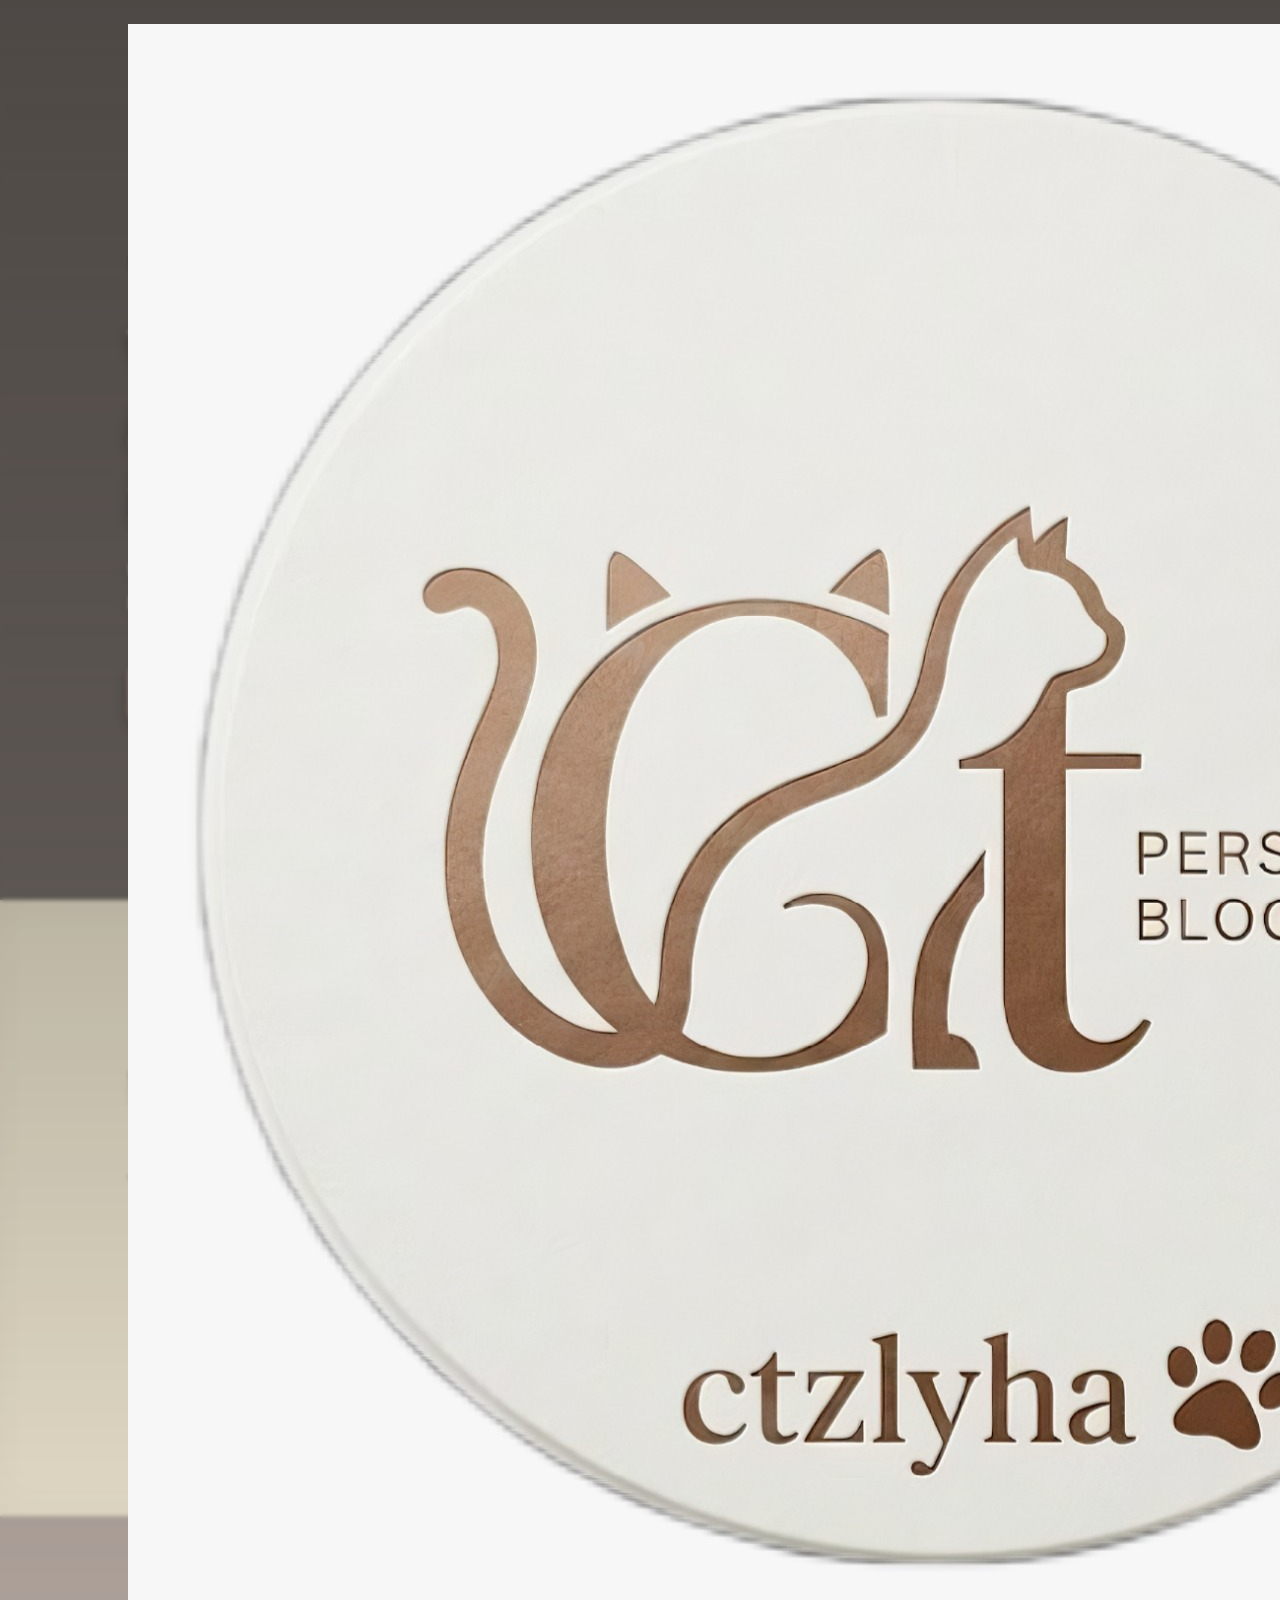
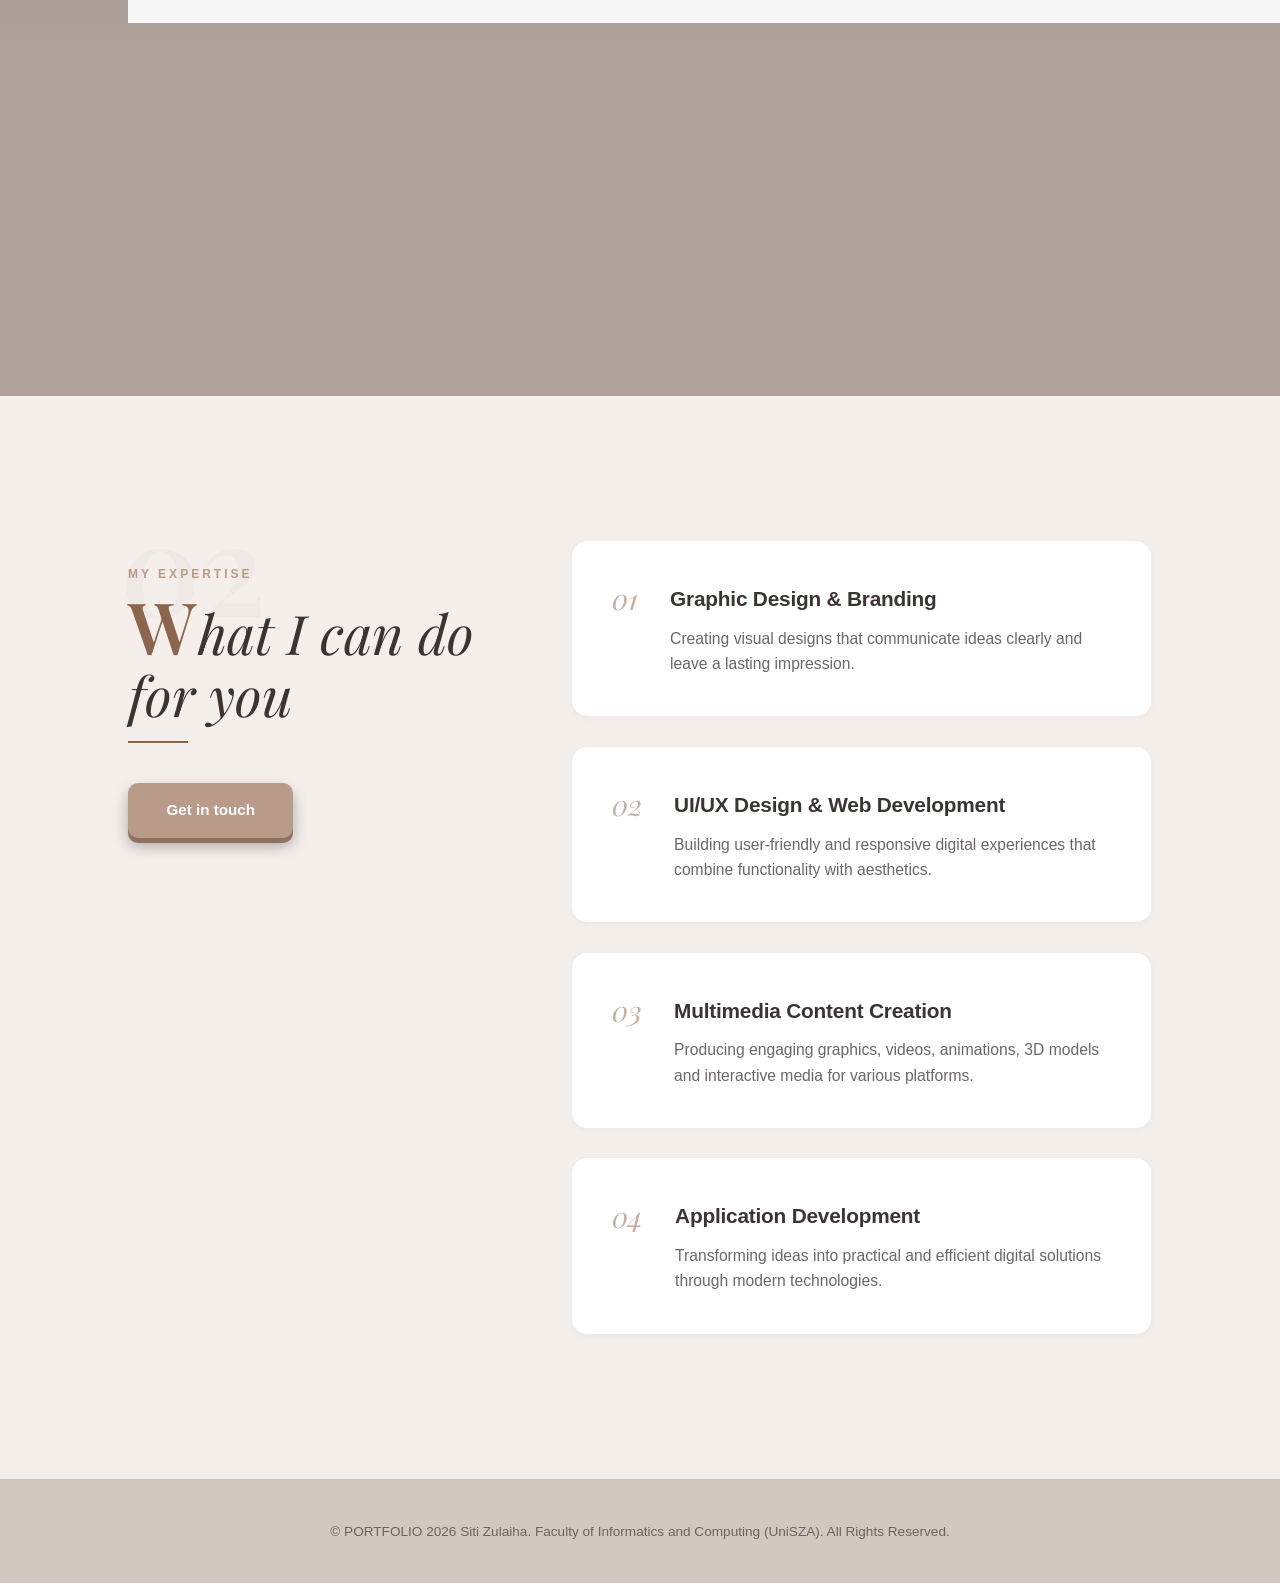
==== commit 1f909572: "Modify logo image and enhance click audio feature Updated logo image and adjusted audio click functi" ====
--- a/index.html
+++ b/index.html
@@ -5,7 +5,7 @@
     <meta name="viewport" content="width=device-width, initial-scale=1.0">
     <title>Siti Zulaiha | Personal Blog</title>
 
-    <link rel="icon" type="image/png" href="Logo Blog.PNG">
+    <link rel="icon" type="image/jpeg" href="Logo.jpeg">
 
     <link rel="stylesheet" href="style.css">
     <link rel="preconnect" href="https://fonts.googleapis.com">
@@ -18,7 +18,7 @@
         
         <header>
             <div class="logo-container">
-                <img src="Logo Blog.PNG" alt="Ct Logo" class="blog-logo">
+                <img src="Logo.jpeg" alt="Ct Logo" class="logo">
             </div>
             <nav class="glass-nav-container">
                 <a href="index.html" class="nav-btn-3d active">Home</a>
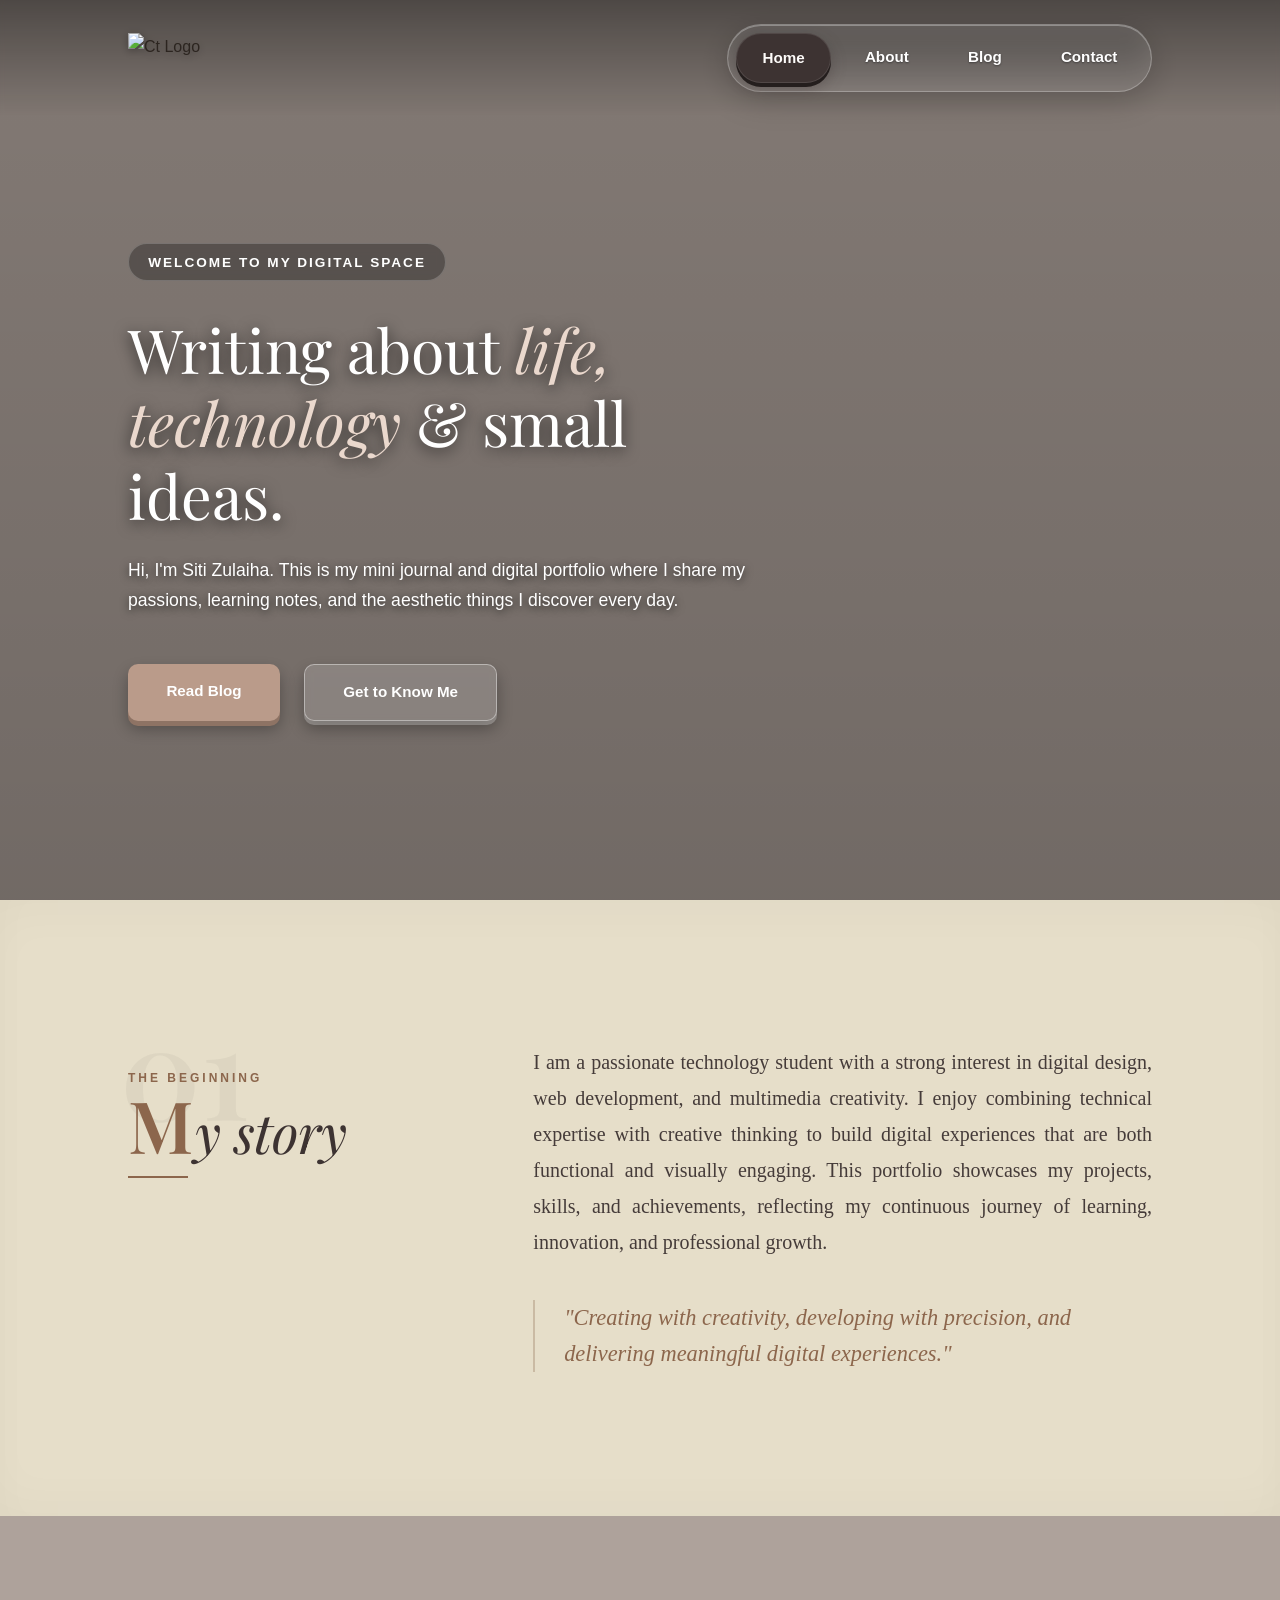
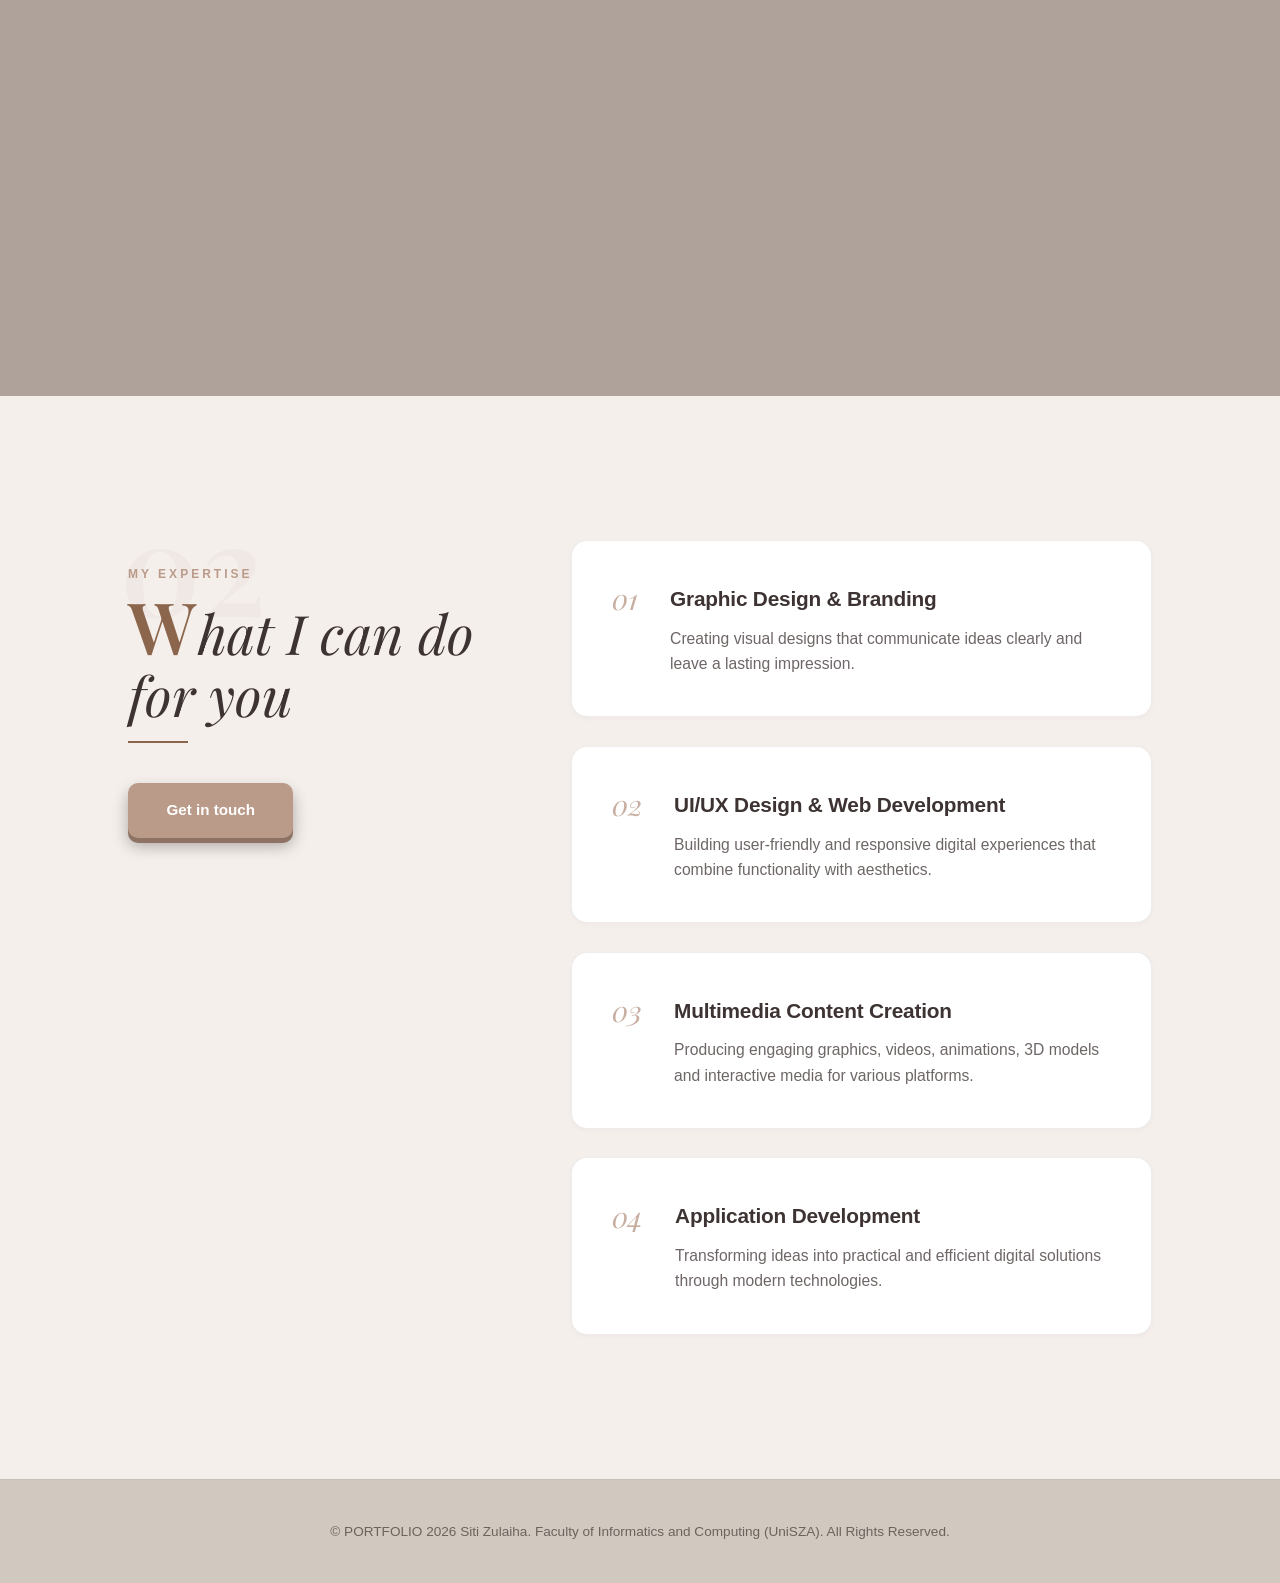
==== commit 111be33c: "Change logo image and improve audio handling Updated the logo image and modified audio playback erro" ====
--- a/index.html
+++ b/index.html
@@ -5,7 +5,7 @@
     <meta name="viewport" content="width=device-width, initial-scale=1.0">
     <title>Siti Zulaiha | Personal Blog</title>
 
-    <link rel="icon" type="image/jpeg" href="Logo.jpeg">
+    <link rel="icon" type="image/png" href="Logo Blog.png">
 
     <link rel="stylesheet" href="style.css">
     <link rel="preconnect" href="https://fonts.googleapis.com">
@@ -18,7 +18,7 @@
         
         <header>
             <div class="logo-container">
-                <img src="Logo.jpeg" alt="Ct Logo" class="logo">
+                <img src="Logo Blog.png" alt="Ct Logo" class="blog-logo">
             </div>
             <nav class="glass-nav-container">
                 <a href="index.html" class="nav-btn-3d active">Home</a>
@@ -141,7 +141,7 @@
                 
                 if (playPromise !== undefined) {
                     playPromise.catch(error => {
-                        console.log;
+                        console.log("Audio disekat! Sila klik latar belakang kosong dahulu.");
                     });
                 }
             });
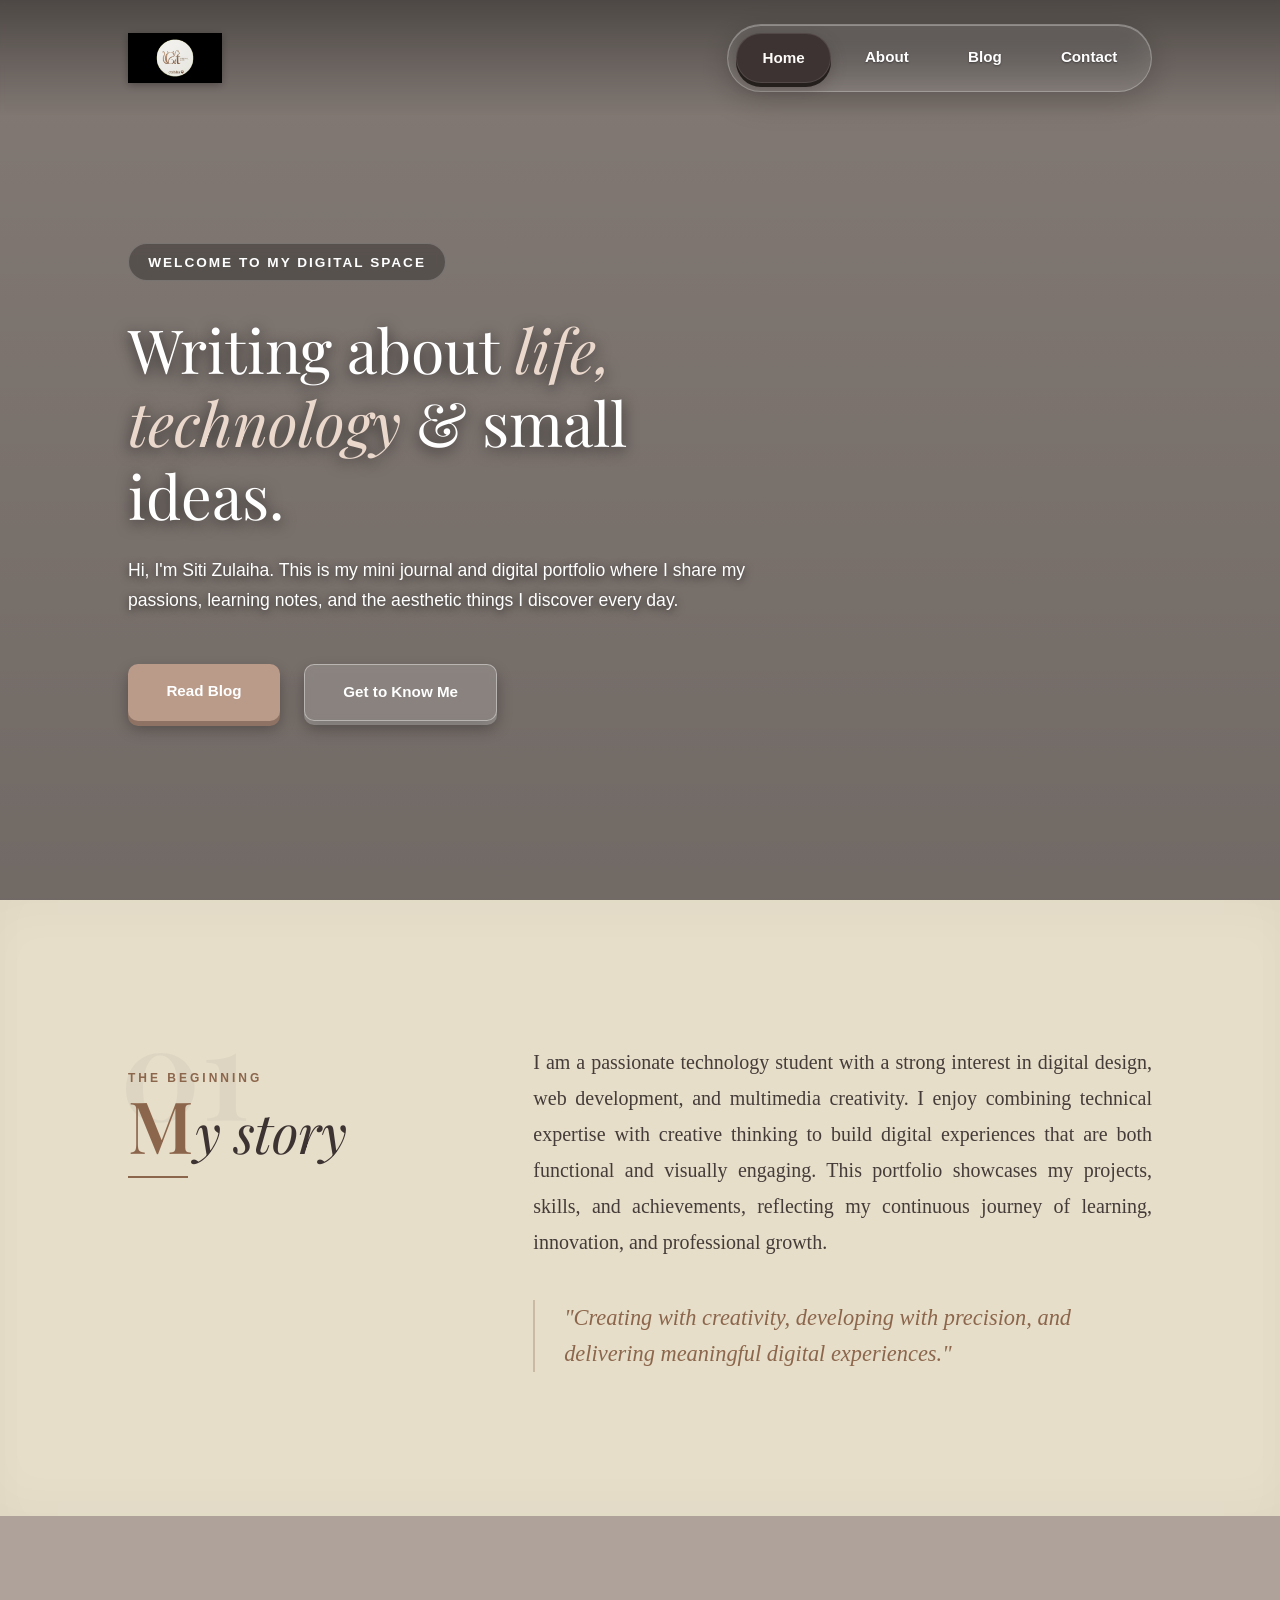
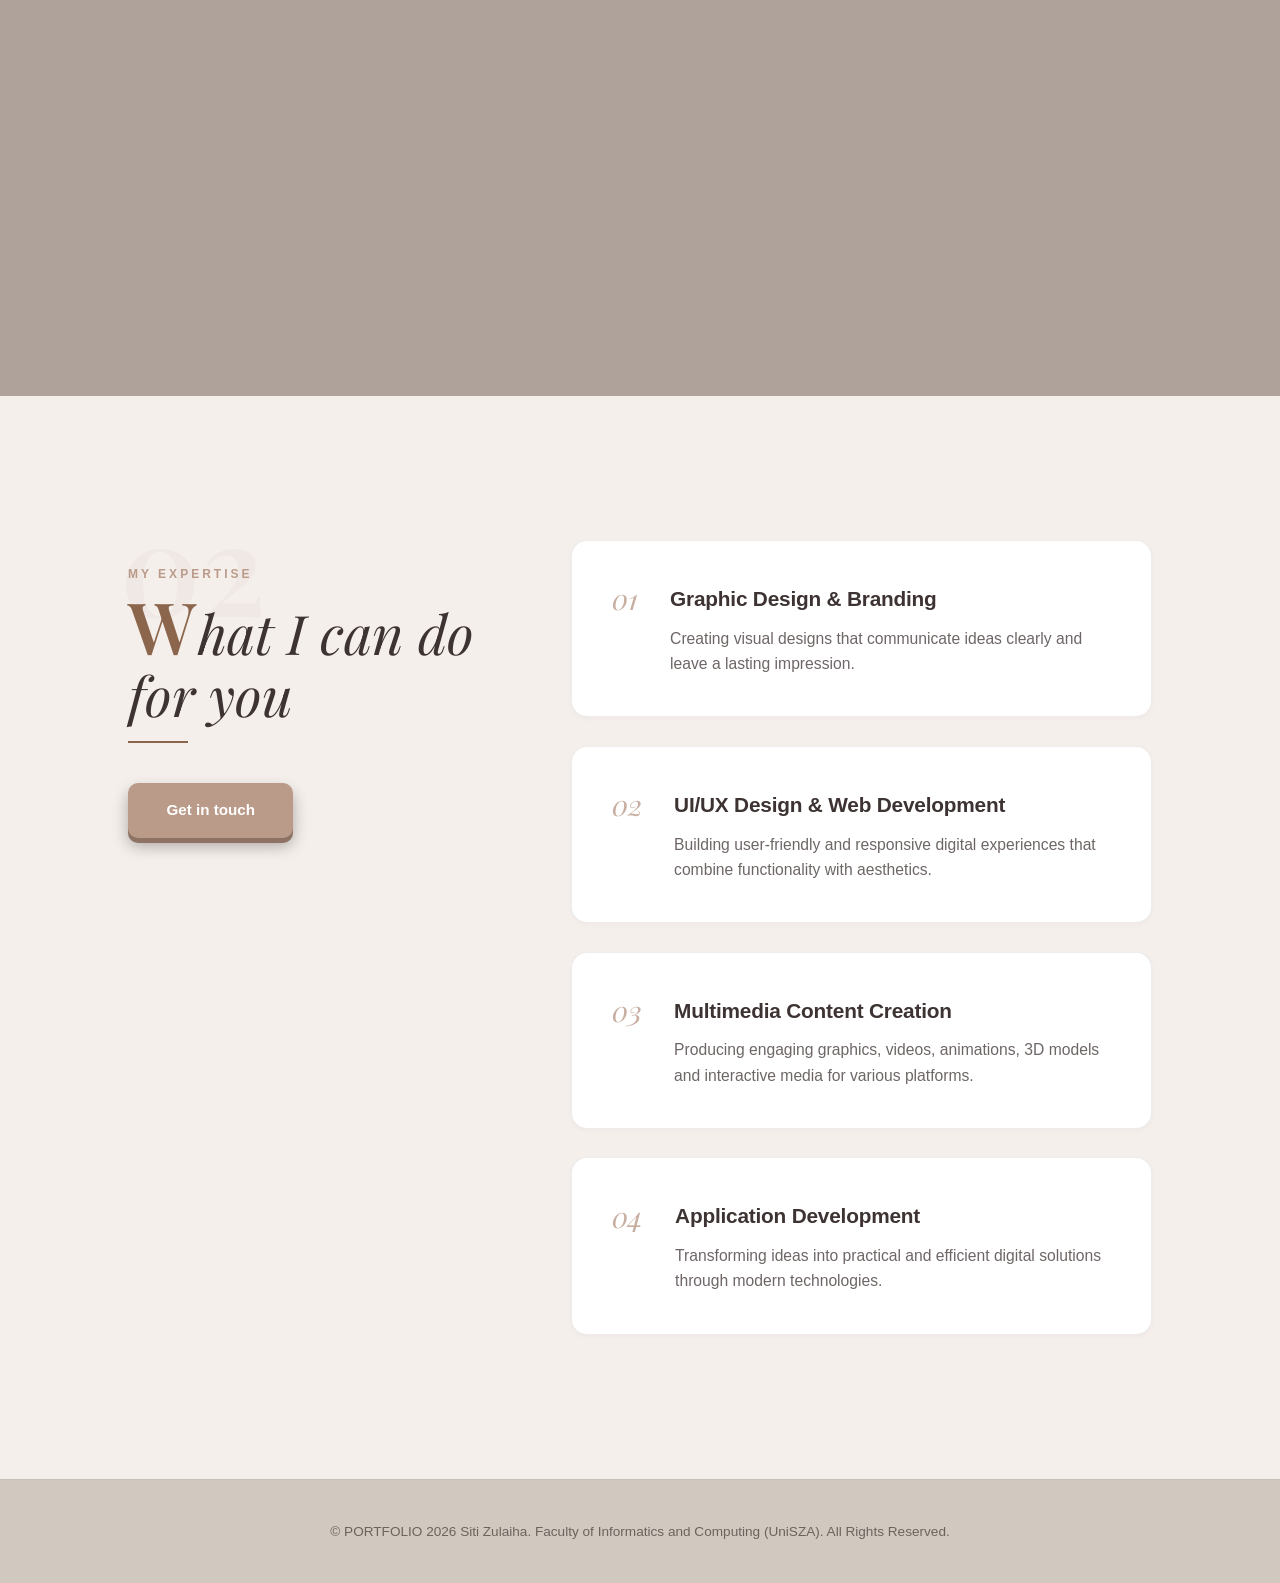
==== commit 9ca1b770: "Update index.html" ====
--- a/index.html
+++ b/index.html
@@ -5,7 +5,7 @@
     <meta name="viewport" content="width=device-width, initial-scale=1.0">
     <title>Siti Zulaiha | Personal Blog</title>
 
-    <link rel="icon" type="image/png" href="Logo Blog.png">
+    <link rel="icon" type="image/jpg" href="Logo Blog.jpg">
 
     <link rel="stylesheet" href="style.css">
     <link rel="preconnect" href="https://fonts.googleapis.com">
@@ -18,7 +18,7 @@
         
         <header>
             <div class="logo-container">
-                <img src="Logo Blog.png" alt="Ct Logo" class="blog-logo">
+                <img src="Logo Blog.jpg" alt="Ct Logo" class="blog-logo">
             </div>
             <nav class="glass-nav-container">
                 <a href="index.html" class="nav-btn-3d active">Home</a>
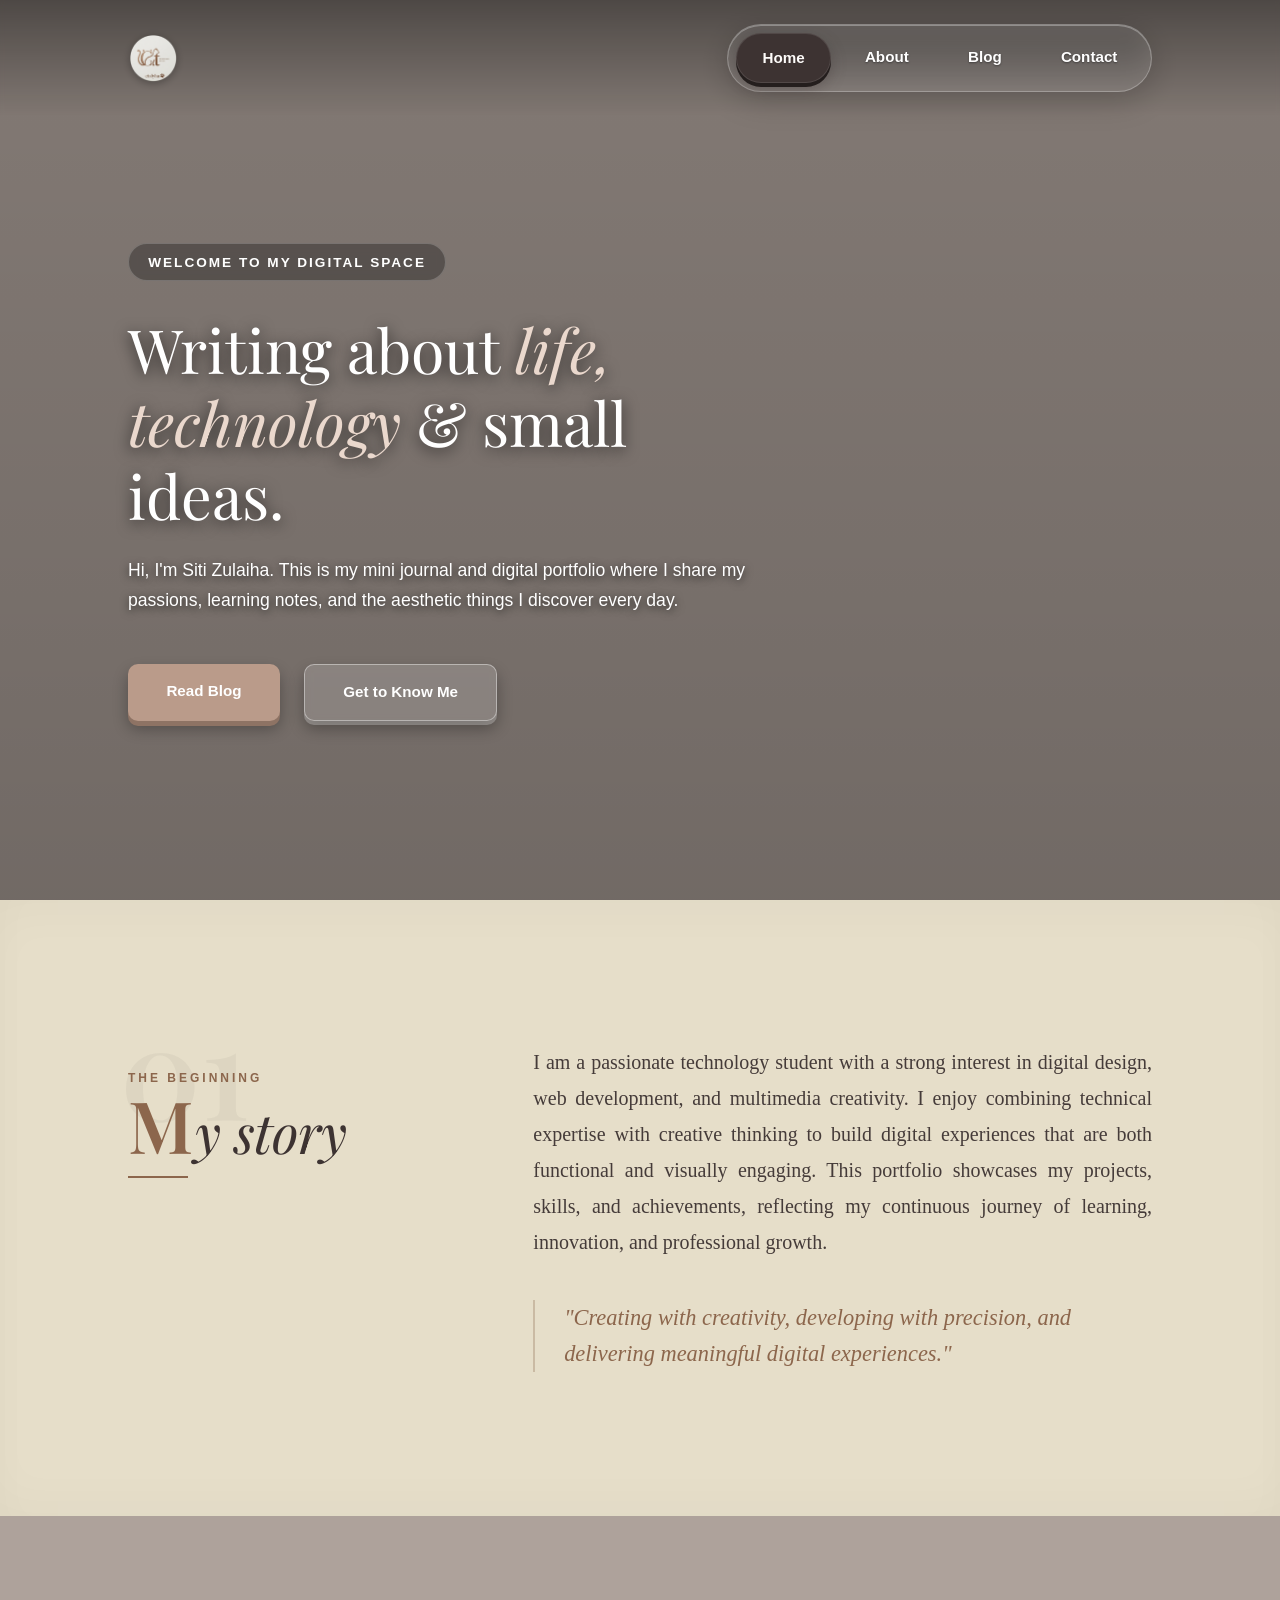
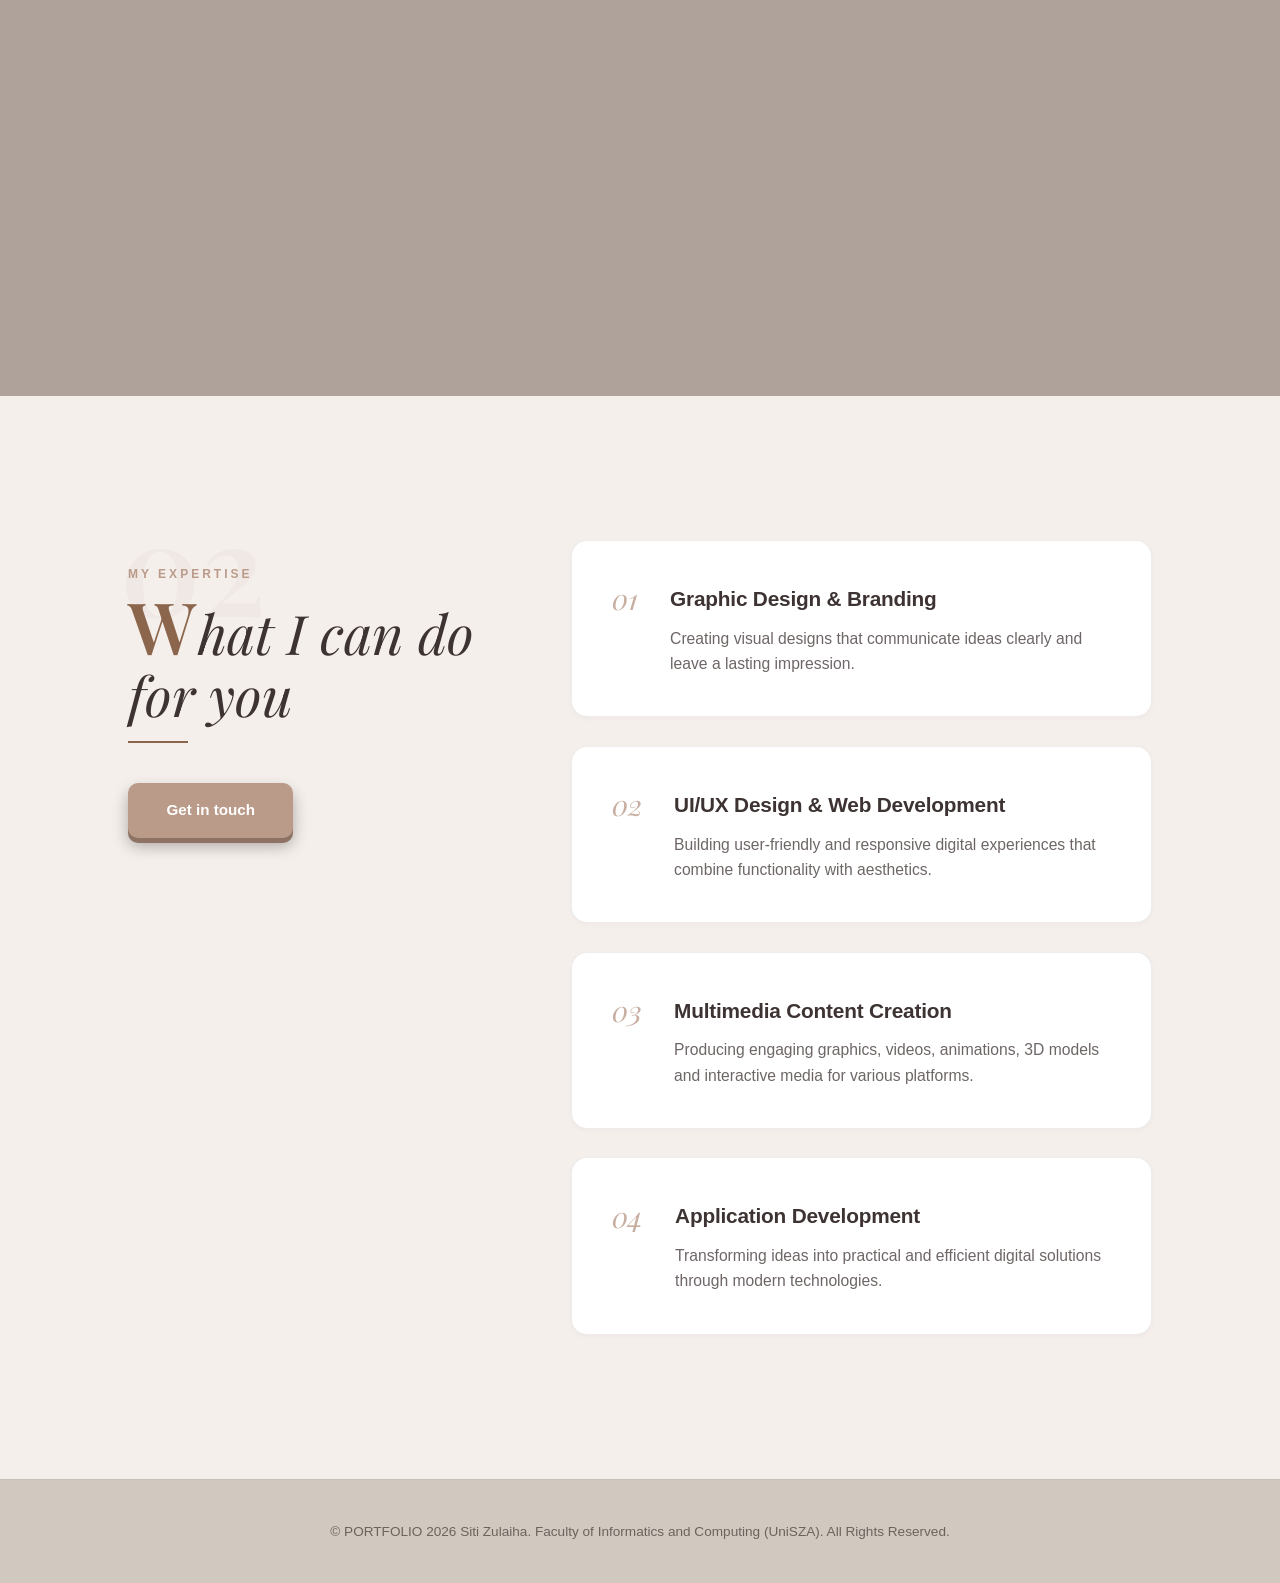
==== commit 7ce7d24a: "Change image formats and fix HTML encoding Updated image file types and corrected HTML structure." ====
--- a/index.html
+++ b/index.html
@@ -5,7 +5,7 @@
     <meta name="viewport" content="width=device-width, initial-scale=1.0">
     <title>Siti Zulaiha | Personal Blog</title>
 
-    <link rel="icon" type="image/jpg" href="Logo Blog.jpg">
+    <link rel="icon" type="image/PNG" href="Logo Blog.PNG">
 
     <link rel="stylesheet" href="style.css">
     <link rel="preconnect" href="https://fonts.googleapis.com">
@@ -18,7 +18,7 @@
         
         <header>
             <div class="logo-container">
-                <img src="Logo Blog.jpg" alt="Ct Logo" class="blog-logo">
+                <img src="Logo Blog.PNG" alt="Ct Logo" class="blog-logo">
             </div>
             <nav class="glass-nav-container">
                 <a href="index.html" class="nav-btn-3d active">Home</a>
--- a/style.css
+++ b/style.css
@@ -32,7 +32,7 @@
     position: relative;
     width: 100%;
     min-height: 100vh; 
-    background-image: linear-gradient(rgba(0, 0, 0, 0.25), rgba(0, 0, 0, 0.35)), url('Wallpaper HomePage.jpeg');
+    background-image: linear-gradient(rgba(0, 0, 0, 0.25), rgba(0, 0, 0, 0.35)), url('Wallpaper HomePage.jpg');
     background-size: cover;
     background-position: center;
     background-repeat: no-repeat;
@@ -349,7 +349,7 @@
 .services-banner {
     width: 100%;
     height: 480px; 
-    background-image: url('Image HomePage.jpeg');
+    background-image: url('Image HomePage.jpg');
     background-size: cover;
     background-position: center;
     background-repeat: no-repeat;
@@ -2892,4 +2892,4 @@
             font-size: 0.95rem;
             font-weight: 600;
             text-align: center;
-        }+        }
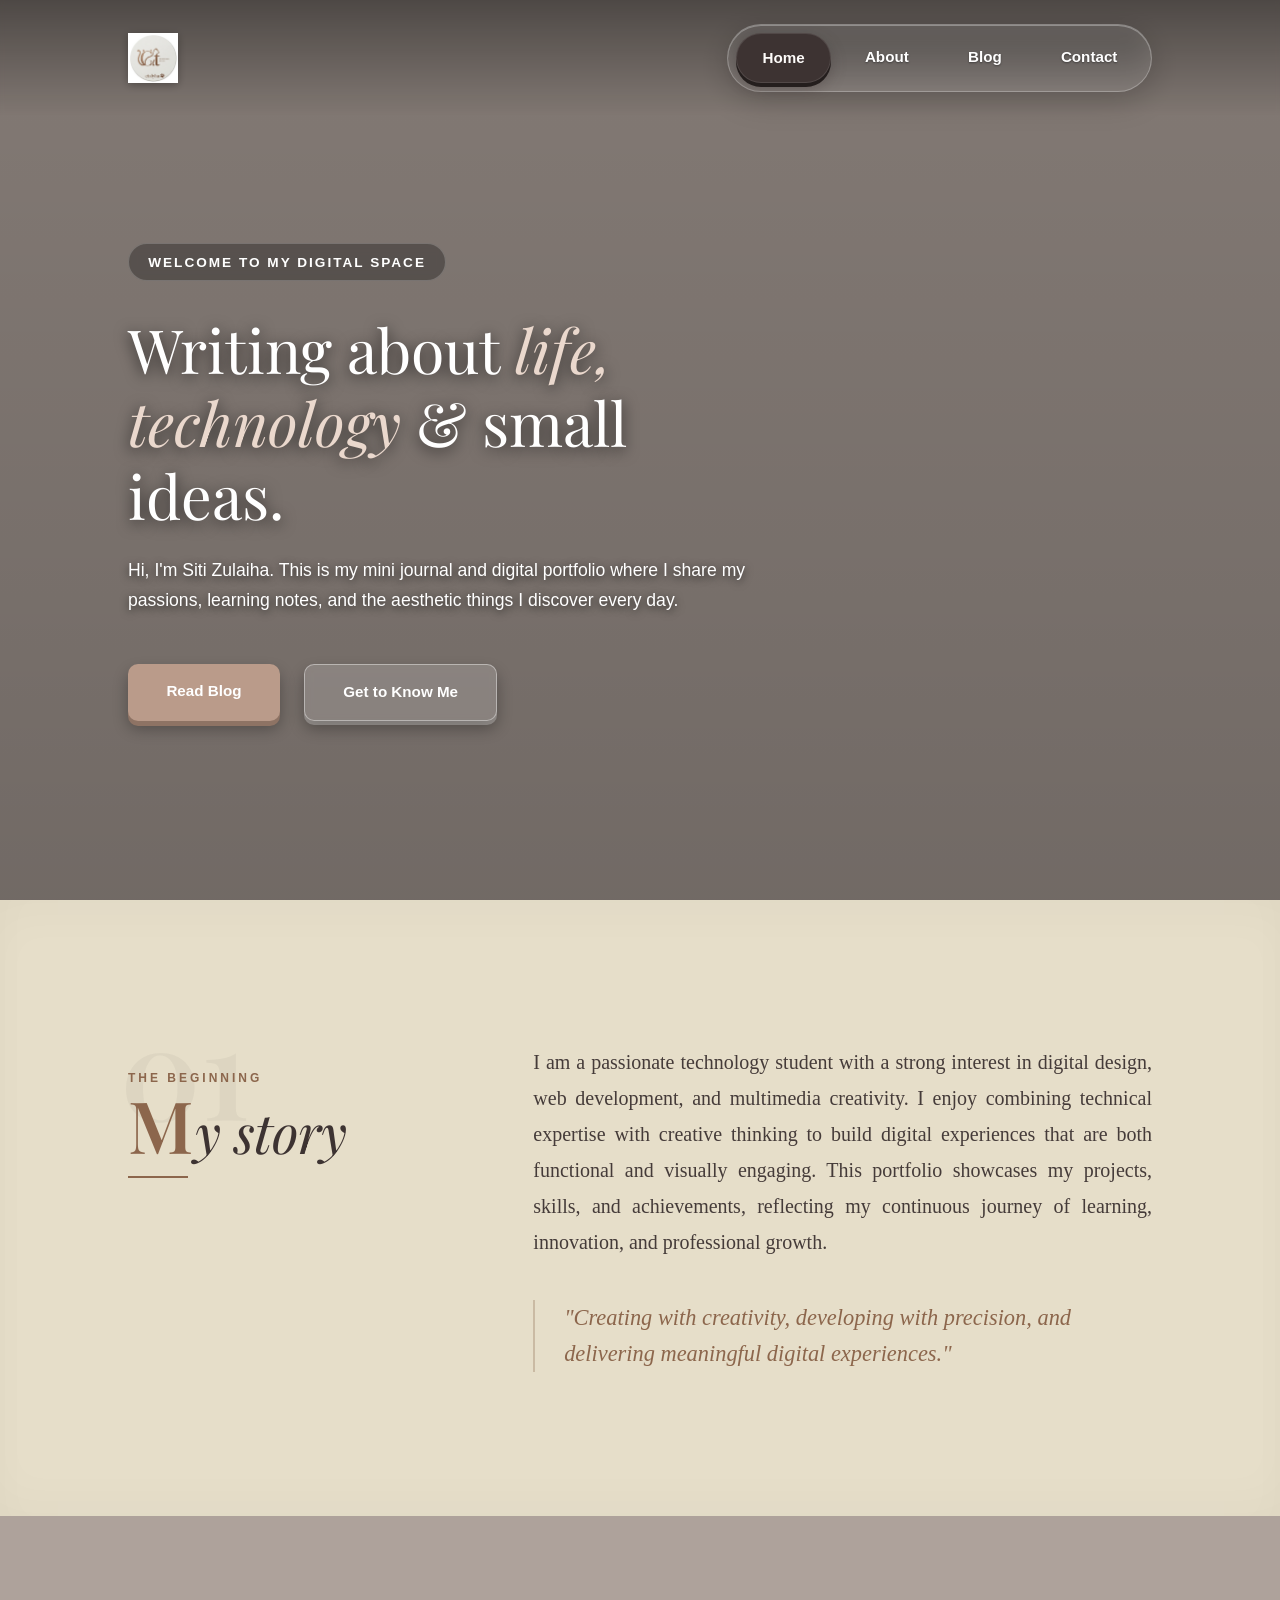
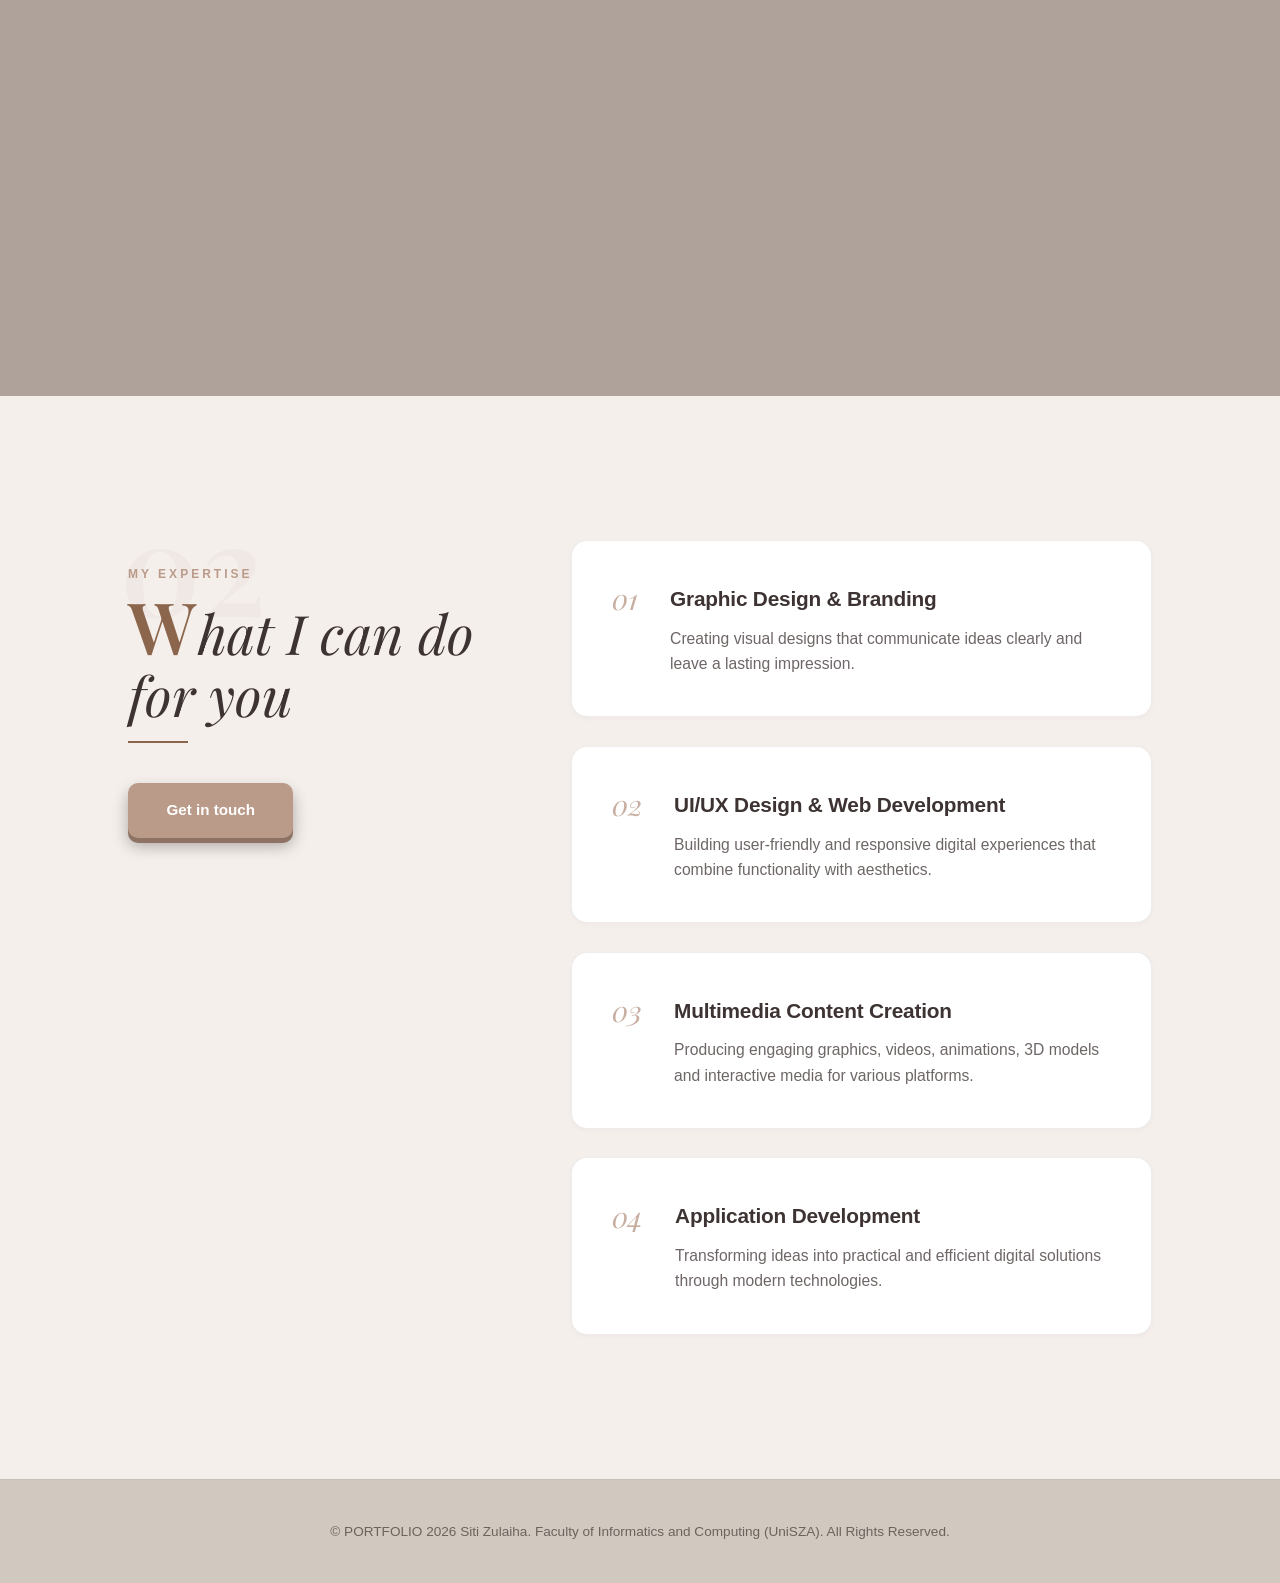
==== commit f0363b07: "Update index.html" ====
--- a/index.html
+++ b/index.html
@@ -5,7 +5,7 @@
     <meta name="viewport" content="width=device-width, initial-scale=1.0">
     <title>Siti Zulaiha | Personal Blog</title>
 
-    <link rel="icon" type="image/PNG" href="Logo Blog.PNG">
+    <link rel="icon" type="image/jpg" href="Logo Blog.jpg">
 
     <link rel="stylesheet" href="style.css">
     <link rel="preconnect" href="https://fonts.googleapis.com">
@@ -18,7 +18,7 @@
         
         <header>
             <div class="logo-container">
-                <img src="Logo Blog.PNG" alt="Ct Logo" class="blog-logo">
+                <img src="Logo Blog.jpg" alt="Ct Logo" class="blog-logo">
             </div>
             <nav class="glass-nav-container">
                 <a href="index.html" class="nav-btn-3d active">Home</a>
--- a/style.css
+++ b/style.css
@@ -1,4 +1,3 @@
-
 :root {
     --bg-color: #FDFBF9;       
     --text-color: #3D3332;     
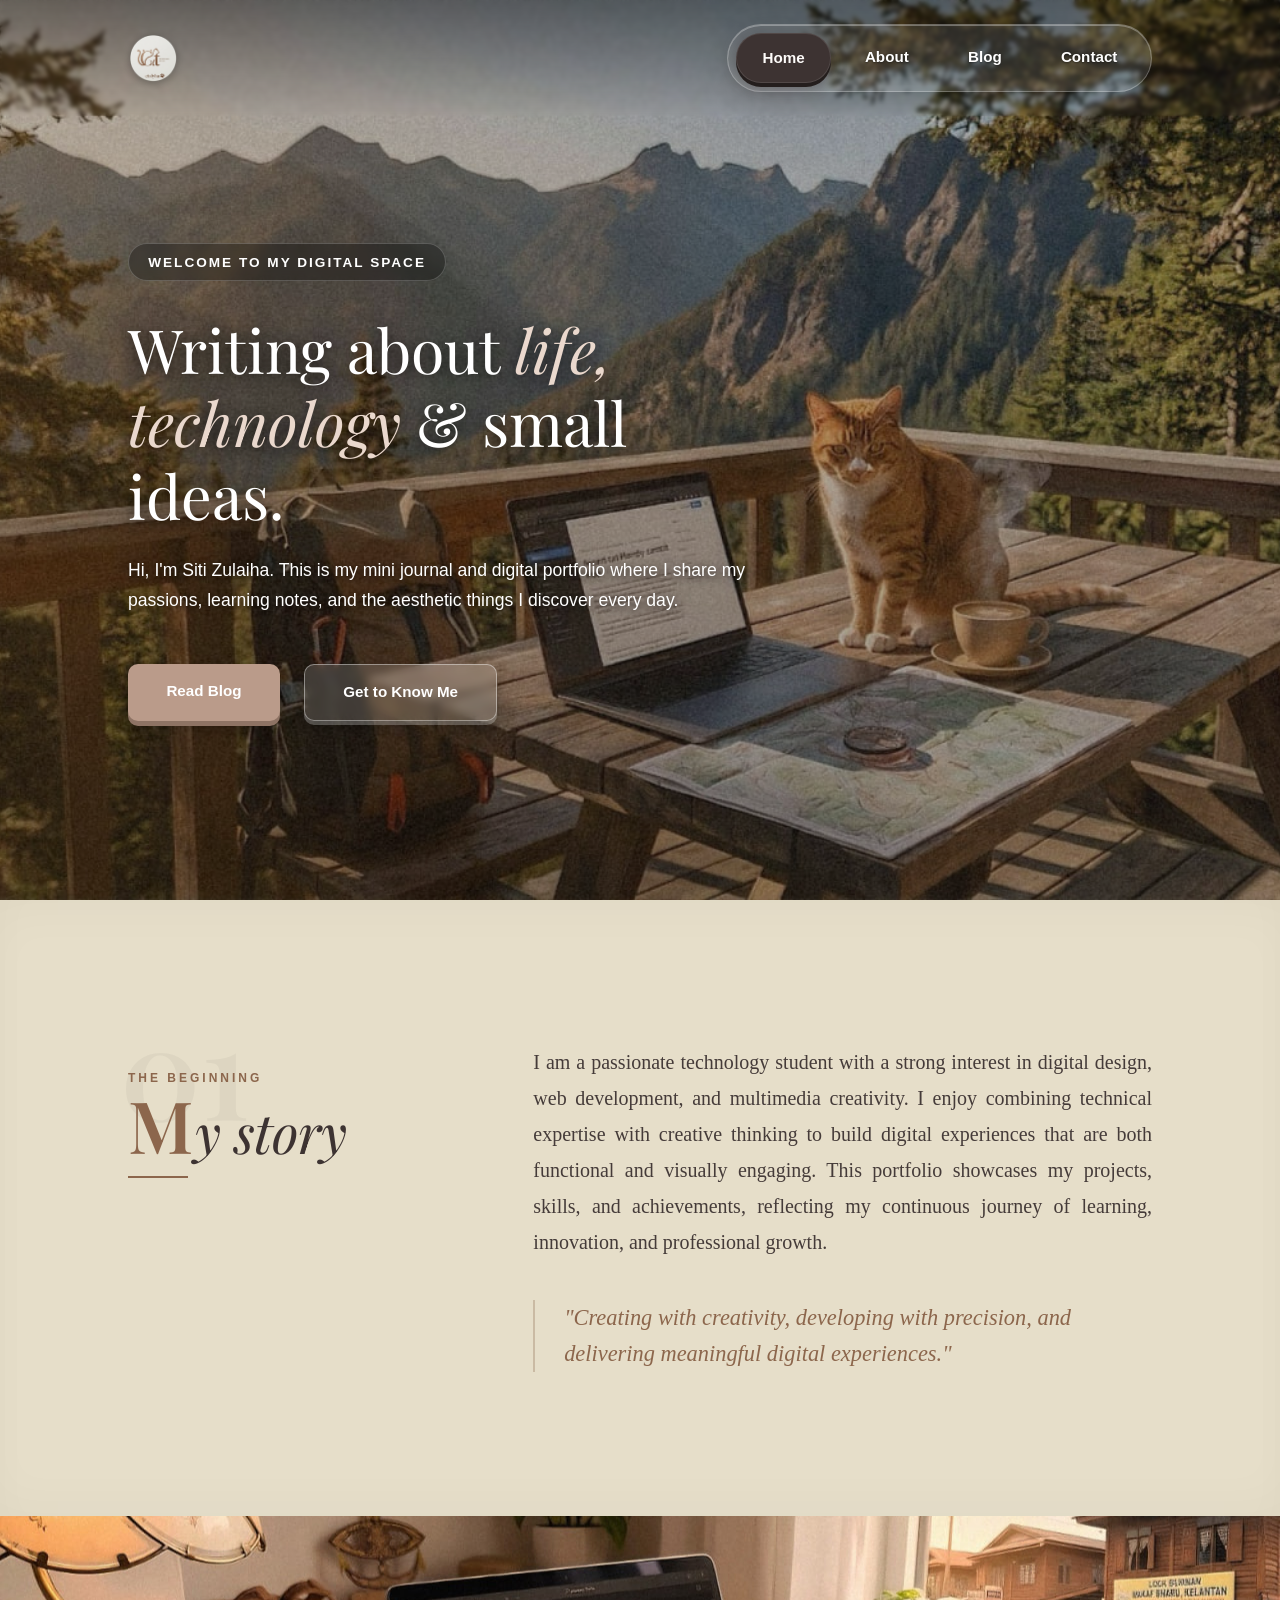
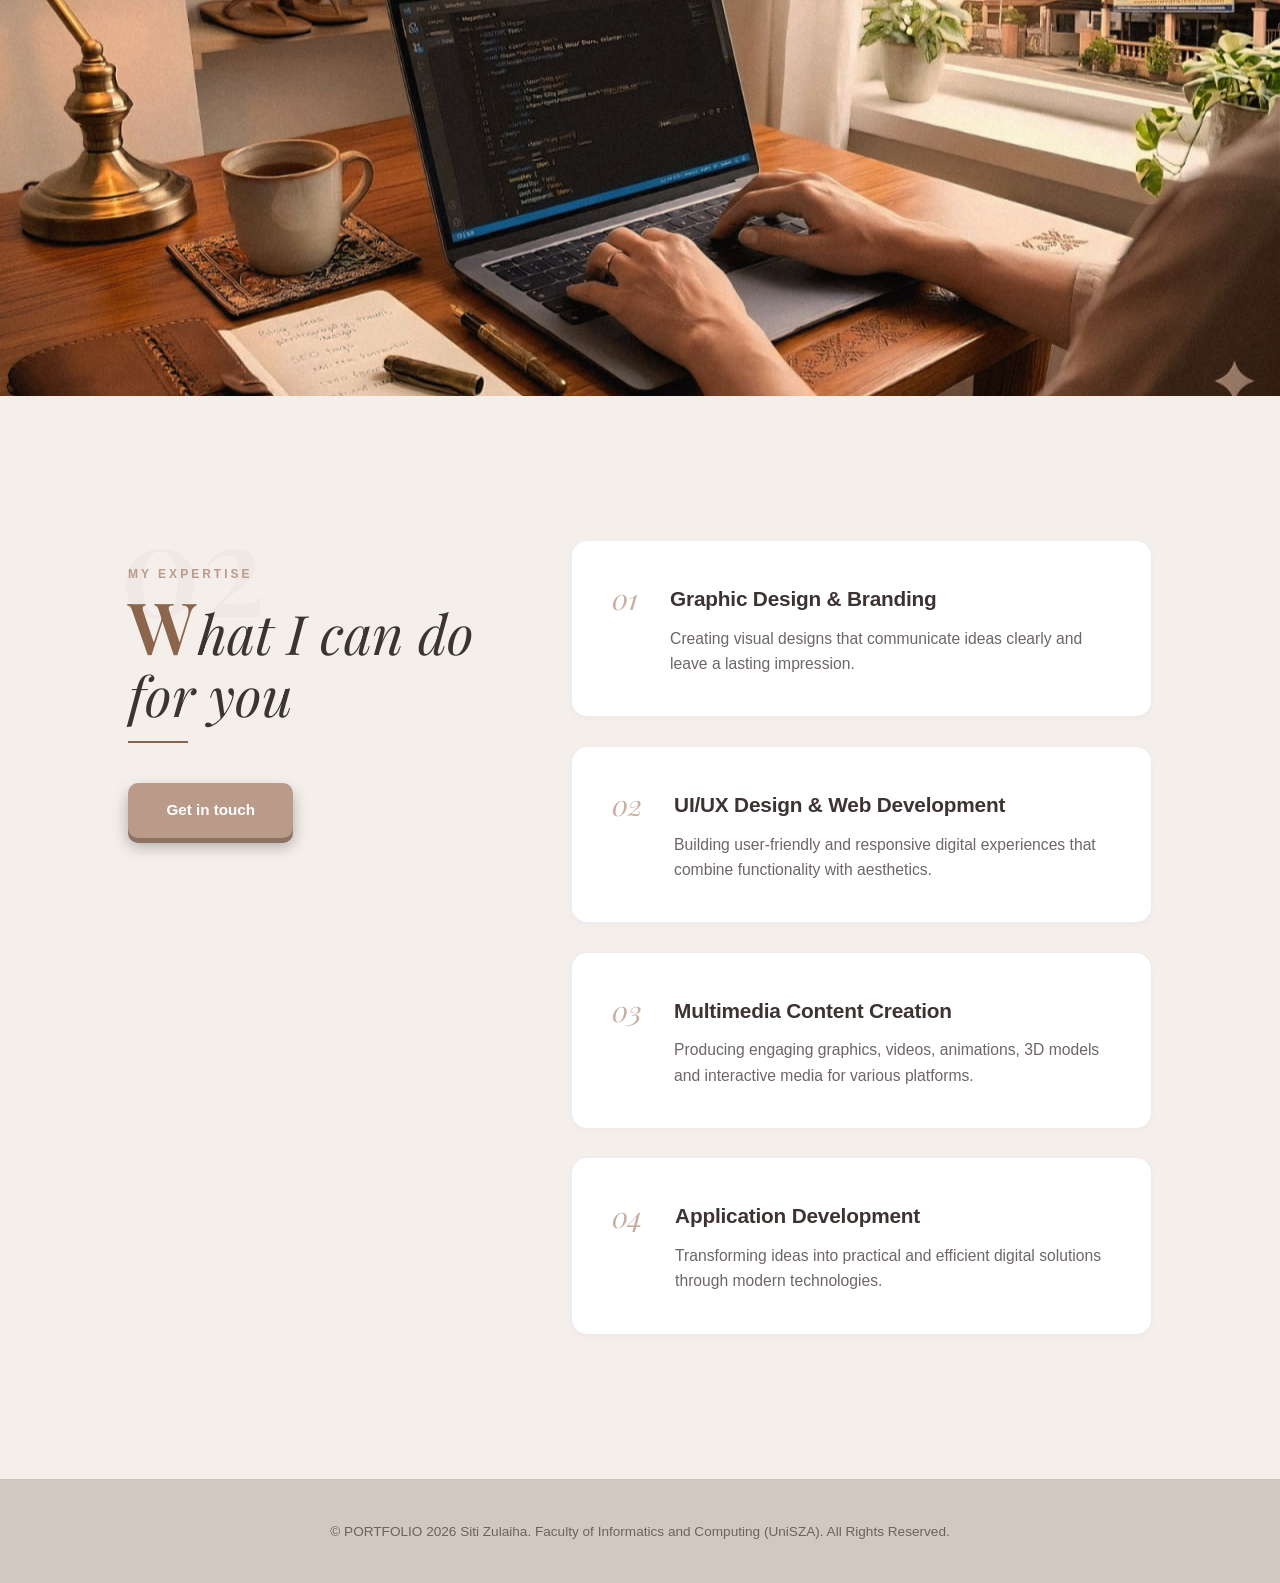
==== commit 1628ab79: "Update index.html" ====
--- a/index.html
+++ b/index.html
@@ -5,7 +5,7 @@
     <meta name="viewport" content="width=device-width, initial-scale=1.0">
     <title>Siti Zulaiha | Personal Blog</title>
 
-    <link rel="icon" type="image/jpg" href="Logo Blog.jpg">
+    <link rel="icon" type="image/PNG" href="Logo Blog.PNG">
 
     <link rel="stylesheet" href="style.css">
     <link rel="preconnect" href="https://fonts.googleapis.com">
@@ -18,7 +18,7 @@
         
         <header>
             <div class="logo-container">
-                <img src="Logo Blog.jpg" alt="Ct Logo" class="blog-logo">
+                <img src="Logo Blog.PNG" alt="Ct Logo" class="blog-logo">
             </div>
             <nav class="glass-nav-container">
                 <a href="index.html" class="nav-btn-3d active">Home</a>
--- a/style.css
+++ b/style.css
@@ -1,3 +1,4 @@
+
 :root {
     --bg-color: #FDFBF9;       
     --text-color: #3D3332;     
@@ -31,7 +32,7 @@
     position: relative;
     width: 100%;
     min-height: 100vh; 
-    background-image: linear-gradient(rgba(0, 0, 0, 0.25), rgba(0, 0, 0, 0.35)), url('Wallpaper HomePage.jpg');
+    background-image: linear-gradient(rgba(0, 0, 0, 0.25), rgba(0, 0, 0, 0.35)), url('Wallpaper Homepage.jpg');
     background-size: cover;
     background-position: center;
     background-repeat: no-repeat;
@@ -348,7 +349,7 @@
 .services-banner {
     width: 100%;
     height: 480px; 
-    background-image: url('Image HomePage.jpg');
+    background-image: url('Image Homepage.jpg');
     background-size: cover;
     background-position: center;
     background-repeat: no-repeat;
@@ -1836,11 +1837,12 @@
                         transform: scale(1.05); 
                     }
 
-                    {
-            box-sizing: border-box;
-            margin: 0;
-            padding: 0;
-        }
+           * {
+    box-sizing: border-box;
+    margin: 0;
+    padding: 0;
+}
+
         body {
             background-color: #aea29b; /* Latar Belakang Beige Lembut */
             font-family: 'Montserrat', sans-serif;
